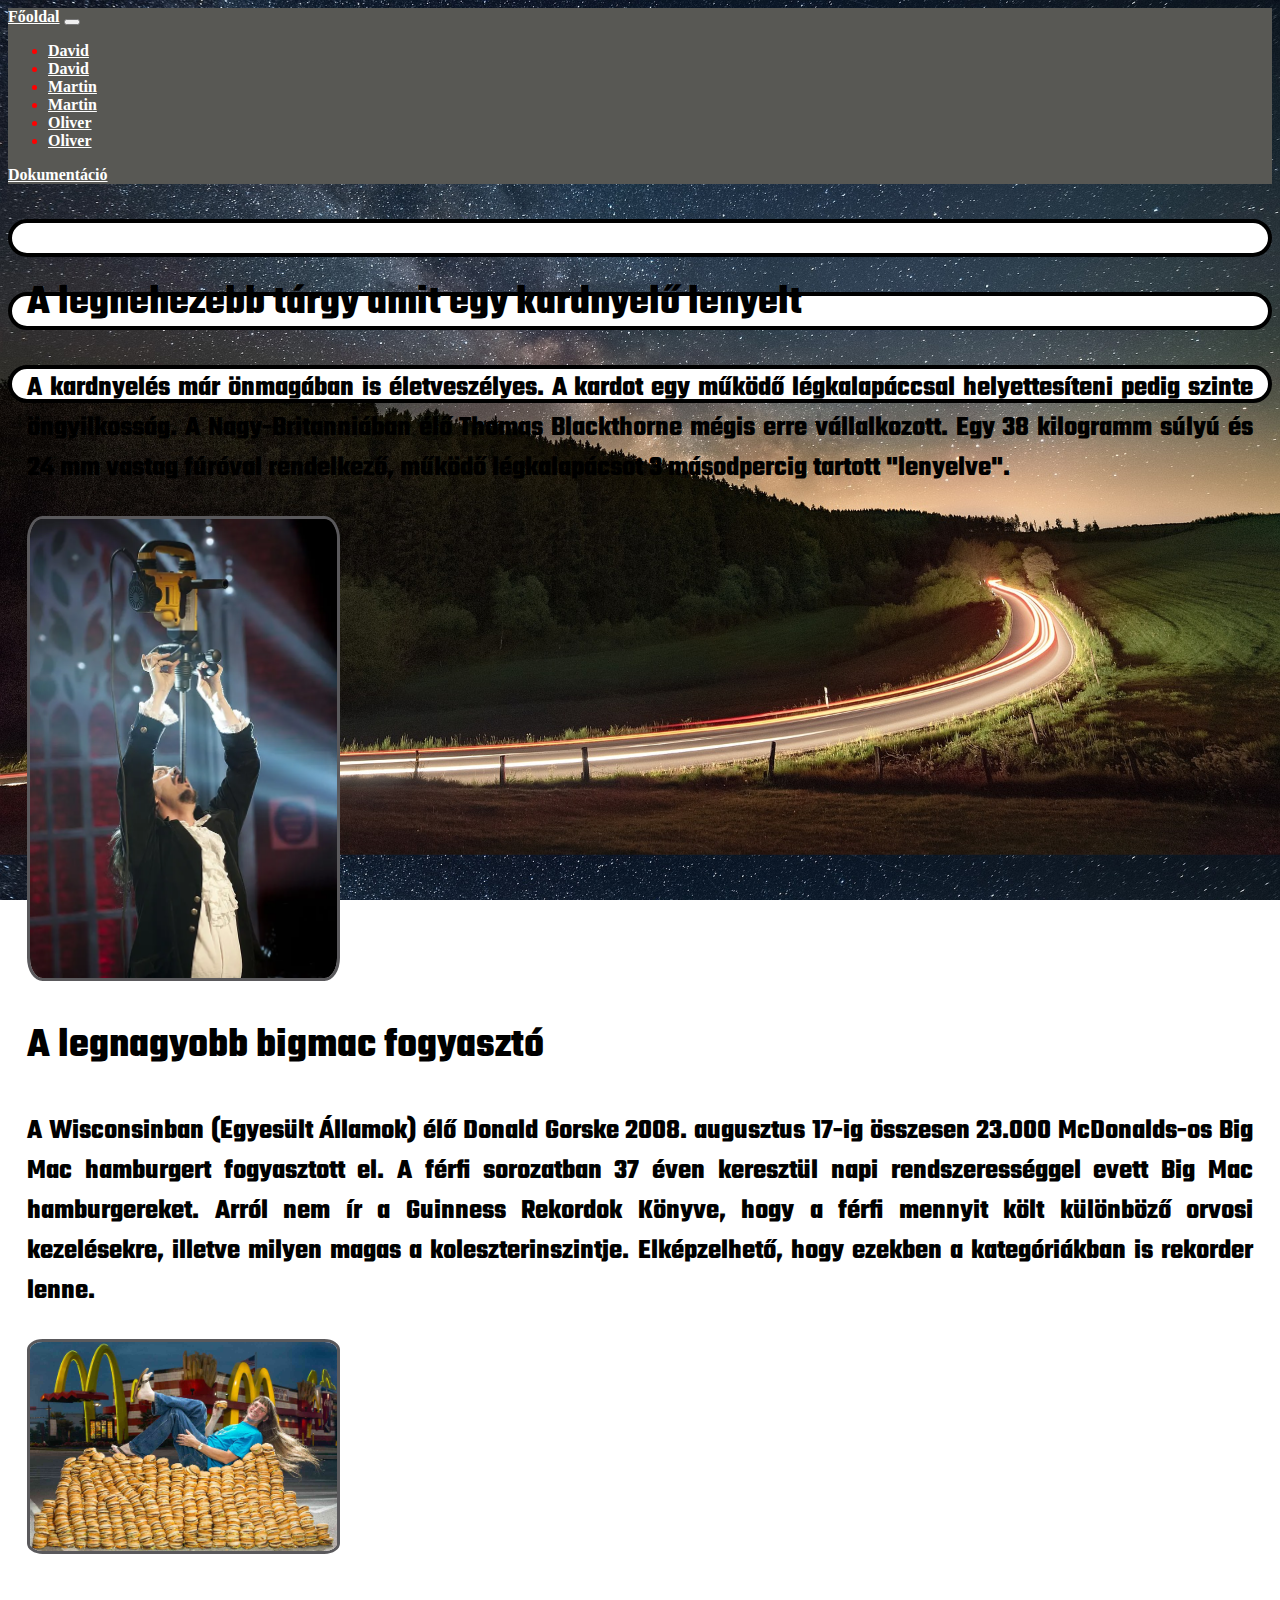
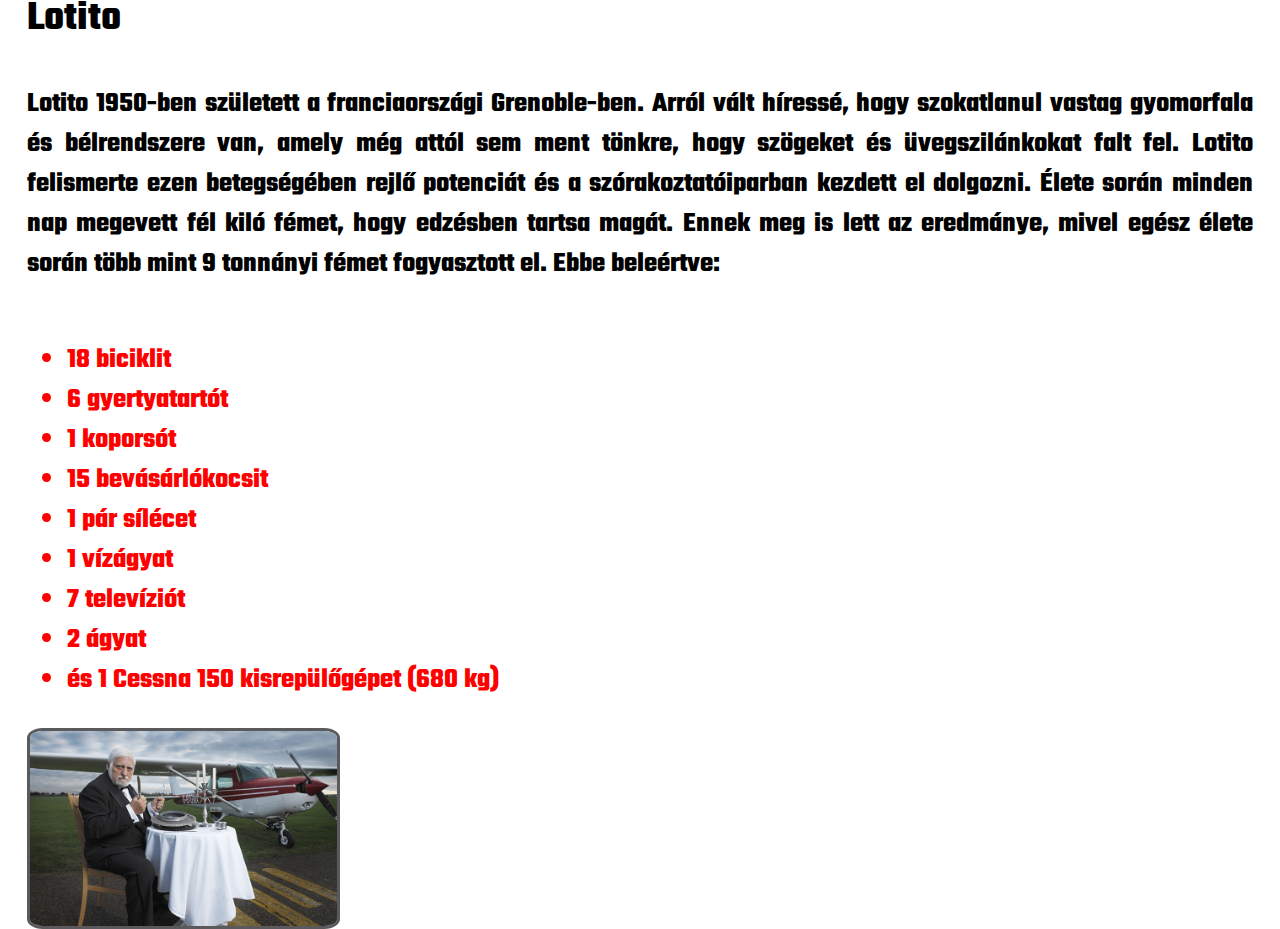
==== david_1.html @ aba04ee5 "betutipusokkal" ====
<!DOCTYPE html>
<html lang="hu">
<head>
  <meta charset="UTF-8">
  <meta name="viewport" content="width=device-width, initial-scale=1.0">
  <title>Guinness Rekordok</title>
  <link rel="stylesheet" href="https://cdn.jsdelivr.net/npm/bootstrap@4.6.2/dist/css/bootstrap.min.css" integrity="sha384-xOolHFLEh07PJGoPkLv1IbcEPTNtaed2xpHsD9ESMhqIYd0nLMwNLD69Npy4HI+N" crossorigin="anonymous">
  <link rel="stylesheet" href="./style.css">
  <link rel="stylesheet" href="./david_style/david_1.css">
</head>
<body>
    <header>
      <nav class="navbar navbar-expand-lg navbar-light" id="egesz">
        <a class="navbar-brand" id="fooldal" href="./index.html" style="">Főoldal</a>
        <button class="navbar-toggler" type="button" data-toggle="collapse" data-target="#navbarSupportedContent" aria-controls="navbarSupportedContent" aria-expanded="false" aria-label="Toggle navigation">
          <span class="navbar-toggler-icon"></span>
        </button>
      
        <div class="collapse navbar-collapse" id="navbarSupportedContent">
          <ul class="navbar-nav mr-auto" id="felsorolas">
            <li class="nav-item ml-2 mr-2">
              <a class="nav-link" href="./david_1.html">David</a>
            </li>
            <li class="nav-item ml-2 mr-2">
              <a class="nav-link" href="./david_2.html">David</a>
            </li>
            <li class="nav-item ml-2 mr-2">
              <a class="nav-link" href="./martin_1.html">Martin</a>
            </li>
            <li class="nav-item ml-2 mr-2">
              <a class="nav-link" href="./martin_2.html">Martin</a>
            </li>
            <li class="nav-item ml-2 mr-2">
              <a class="nav-link" href="./oliver_1.html">Oliver</a>
            </li>
            <li class="nav-item ml-2 mr-2">
              <a class="nav-link" href="./oliver_2.html">Oliver</a>
            </li>
          </ul> 
          <div class="nav-item ml-2 mr-2" id="dok_gomb">
            <a class="nav-link" href="https://getbootstrap.com/docs/4.6/components/navbar/">Dokumentáció</a>
          </div>
        </div>
      </nav>
    </header>





    <main class="container-fluid">
      <div class="row">


        <div class="elso_div col-10">
          <section class="szelesseg">
            <h2>A legnehezebb tárgy amit egy kardnyelő lenyelt</h2>
            <p>A kardnyelés már önmagában is életveszélyes. A kardot egy működő légkalapáccsal helyettesíteni pedig szinte öngyilkosság.
               A Nagy-Britanniában élő Thomas Blackthorne mégis erre vállalkozott. Egy 38 kilogramm súlyú és 24 mm vastag fúróval rendelkező,
               működő légkalapácsot 3 másodpercig tartott "lenyelve".</p>
          </section>
          <img src="./david_kepei/utvefuro_nyeles.PNG" id="kardnyeles" class="kepek_1">
        </div>


        <div class="elso_div col-10 ">
          <section class="szelesseg">
            <h2>A legnagyobb bigmac fogyasztó</h2>
            <p>A Wisconsinban (Egyesült Államok) élő Donald Gorske 2008. augusztus 17-ig összesen 23.000 McDonalds-os Big Mac hamburgert fogyasztott el.
                A férfi sorozatban 37 éven keresztül napi rendszerességgel evett Big Mac hamburgereket. Arról nem ír a Guinness Rekordok Könyve, hogy a
                férfi mennyit költ különböző orvosi kezelésekre, illetve milyen magas a koleszterinszintje. Elképzelhető, hogy ezekben a kategóriákban is
                rekorder lenne.</p>
          </section>
          <img src="./david_kepei/big_mac.jpg" id="big_mac" class="kepek_1 mt-3">
        </div>


        <div class="elso_div col-10 vege_margin">
          <section class="szelesseg">
            <h2>Lotito</h2>
            <p>Lotito 1950-ben született a franciaországi Grenoble-ben. Arról vált híressé, hogy szokatlanul vastag gyomorfala és bélrendszere van,
              amely még attól sem ment tönkre, hogy szögeket és üvegszilánkokat falt fel.
              Lotito felismerte ezen betegségében rejlő potenciát és a szórakoztatóiparban kezdett el dolgozni.
              Élete során minden nap megevett fél kiló fémet, hogy edzésben tartsa magát.
              Ennek meg is lett az eredmánye, mivel egész élete során több mint 9 tonnányi fémet fogyasztott el.
              Ebbe beleértve:</p> 
              <ul>
                <li>18 biciklit</li>
                <li>6 gyertyatartót</li>
                <li>1 koporsót</li>
                <li>15 bevásárlókocsit</li>
                <li>1 pár sílécet</li>
                <li>1 vízágyat</li>
                <li>7 televíziót</li>
                <li>2 ágyat</li>
                <li>és 1 Cessna 150 kisrepülőgépet (680 kg)</li>
              </ul>
            <!-- <p>
              A szülei akkor fogtak gyanút, amikor Lotito elkezdte megenni a család tévékészülékét.
              Kilencéves korában
               diagnosztizálták nála a pica nevű mentális rendellenességet.  
              Az ő emésztésük sokkal kifinomultabb és kényesebb, mint Michel
                Lotitóé, aki élete során több mint kilenctonnányi fémet evett meg.
            </p> -->
          </section>
          <section>
            <img src="./david_kepei/repulogep.jpg" id="lotito" class="kepek_1">
          </section>    
        </div>


      </div>
    </main>
    <footer>

    </footer>
    <script src="https://cdn.jsdelivr.net/npm/jquery@3.5.1/dist/jquery.slim.min.js" integrity="sha384-DfXdz2htPH0lsSSs5nCTpuj/zy4C+OGpamoFVy38MVBnE+IbbVYUew+OrCXaRkfj" crossorigin="anonymous"></script>
    <script src="https://cdn.jsdelivr.net/npm/popper.js@1.16.1/dist/umd/popper.min.js" integrity="sha384-9/reFTGAW83EW2RDu2S0VKaIzap3H66lZH81PoYlFhbGU+6BZp6G7niu735Sk7lN" crossorigin="anonymous"></script>
    <script src="https://cdn.jsdelivr.net/npm/bootstrap@4.6.2/dist/js/bootstrap.min.js" integrity="sha384-+sLIOodYLS7CIrQpBjl+C7nPvqq+FbNUBDunl/OZv93DB7Ln/533i8e/mZXLi/P+" crossorigin="anonymous"></script>
</body> 
</html>
---- style.css ----
#felsorolas > li > a {
    font-weight: 900;
    color: white;
}

#felsorolas > li > a:hover {
    color: rgb(248, 167, 17);
    text-decoration: 5px rgb(248, 167, 17) underline;
    transition: 0.2 ease;
    /* border-radius: 20px;
    border: 1px black solid; */
}

#dok_gomb > a {
    color: white;
    font-weight: 900;
}

#dok_gomb > a:hover {
    color: rgb(90, 223, 90);
    text-decoration: 5px rgb(90, 223, 90) underline;
    transition: 1.5s;
}

body {
    background-image: url(Képek/legtobb_mentos_robbanas.jpg);
    background-size: 100%;
}

#egesz {
    background-color: rgb(88, 88, 84);
}

#fooldal {
    color: white;
    font-weight: 900;
}

#fooldal:hover {
    color: rgb(117, 215, 240);
    text-decoration: 5px rgb(117, 215, 240) underline;
    transition: 0.4 ease;
}
---- david_style/david_1.css ----
@font-face {
  font-family: "TEKO";
  src: url(../david_style/elso_b_tipus/Teko-VariableFont_wght.ttf);
}

body {
  background-image: url(../david_kepei/hatterkepek_valogatas/fenymosas.jpg);
  background-size: 100%;
  background-attachment: fixed;
  }

main {
  font-family: "TEKO";
}

.elso_div {
  background-color: rgb(255, 255, 255);
  border-radius: 20px;
  border: 4px solid rgb(0, 0, 0);
  margin-top: 35px;
  padding: 15px;
  font-size: 28px;
  font-weight: 900;

  margin-left: auto;
  margin-right: auto;
  text-align: justify;
}   

.vege_margin {
  margin-bottom: 35px;
}   

img {
  margin-right: 2% auto;
}   

/* .elso_div > section > img {
  width: 15%;
  height: 15%;
  border-radius: 5%;
  border: 3px solid rgb(90, 89, 92);
  margin-left: 25px;
  margin-right: 25px;
} */

ul > li {
  color: red;
}

/* #kardnyeles > h2, p, ul {
  width: 60%;
  float: left;
}  */

/* .elso_div > section > h2, p, ul {
    width: 60%;
    float: left;
}   */

.elso_div > section > ul > li {
  width: 60%;
  float: left;
}  

.kepek_1 {
  /* width: 30%; */
  width: 25%;
  float: right;
  border-radius: 20px;

  border-radius: 5%;
  border: 3px solid rgb(90, 89, 92);
}  
  

@media only screen and (min-width: 1600px) {
  #kardnyeles, #lotito {
    /* width: 30%; */
    width: 25%;
    margin-top: 3%;
    margin-left: auto;
    margin-right: auto;

    flex-wrap: wrap;
    
    display: block;
    margin-left: auto;
    margin-right: auto;
    align-items: center;
  }

  .szelesseg {
    float: left;
    width: 65%;
  }
  
  ul {
    float: left;
    width: 65%;
  }
}

@media only screen and (max-width: 1599px) {
  #kardnyeles, #lotito {
    float: left;
    /* width: 15%; */
    /* float: left; */
    /* align-items: center;
    flex-wrap: wrap;
    
    display: block;
    margin-left: auto;
    margin-right: auto;
    align-items: center; */
  }

  .szelesseg {
    width: 100%;
    float: left;
  }
  
  ul {
    float: left;
    width: 100%;
  }

  #big_mac {
    float: left;
  }
}
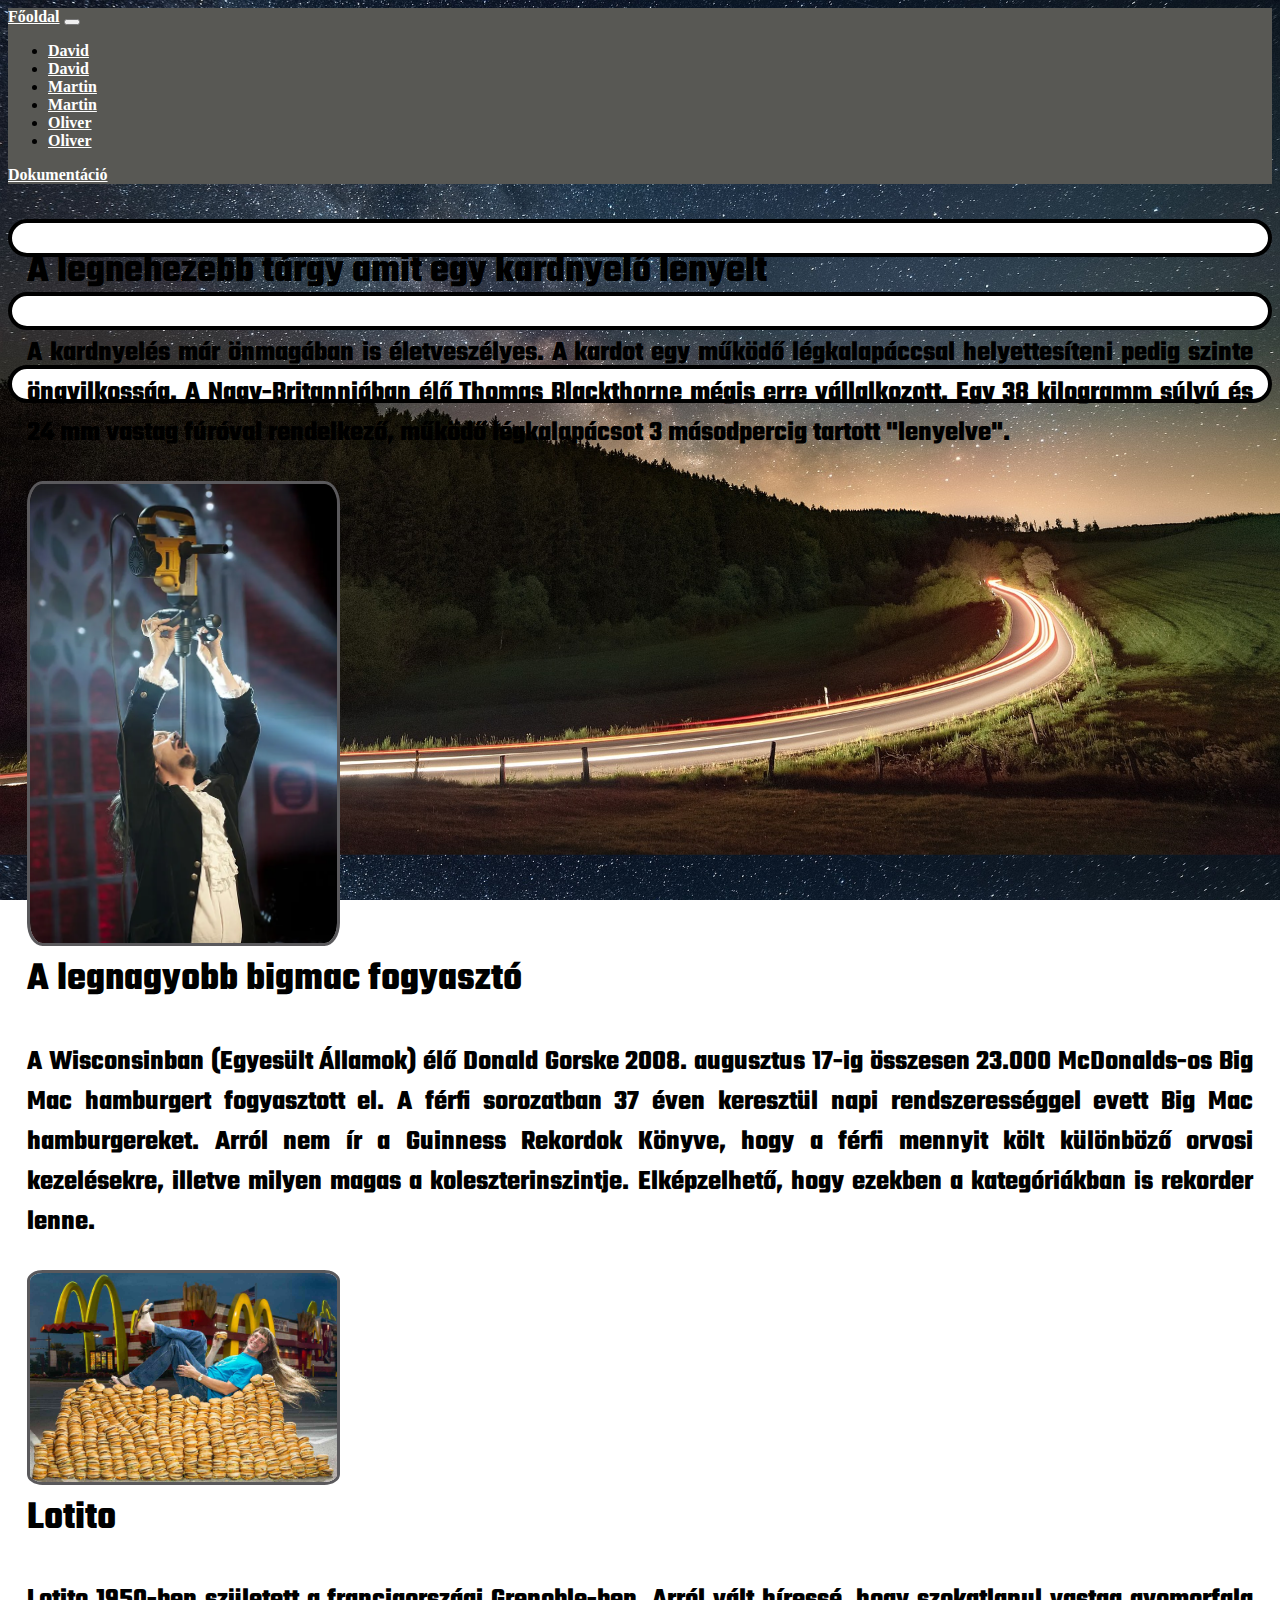
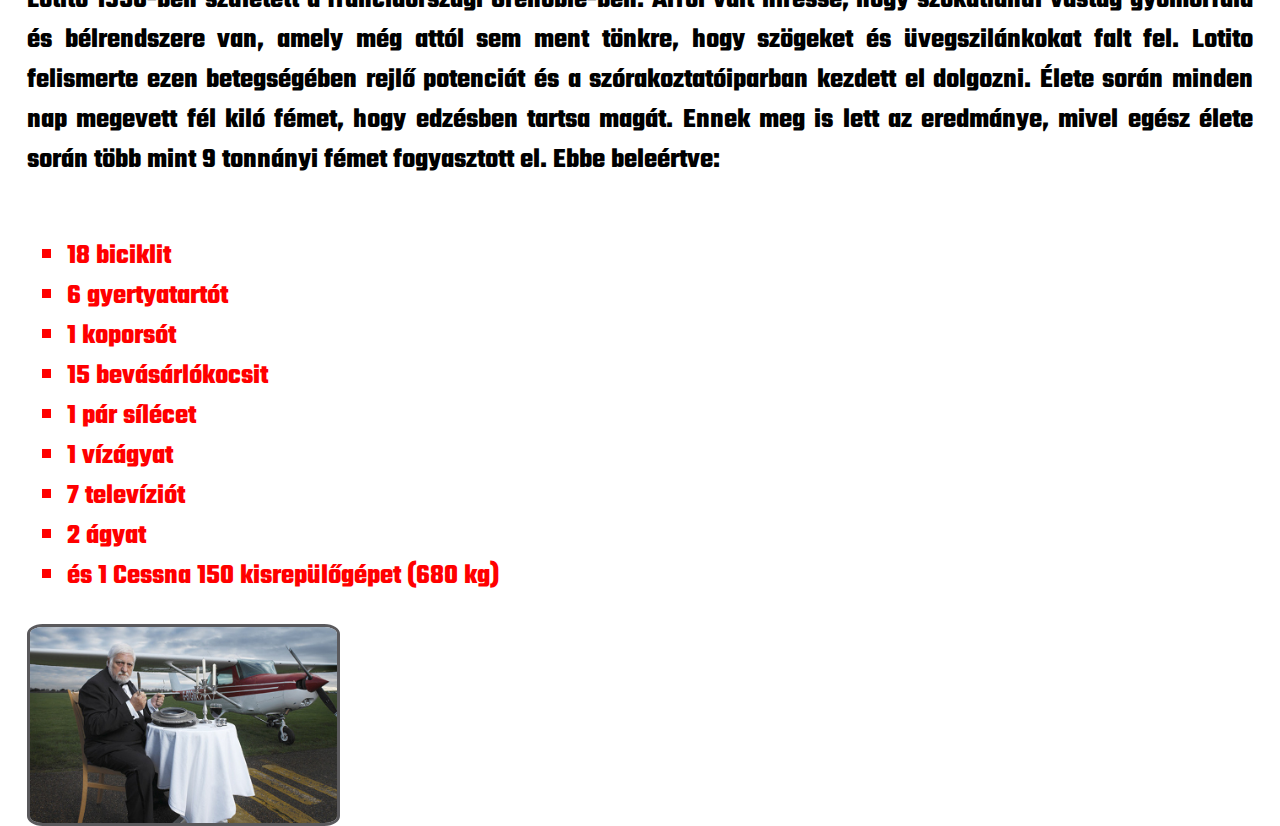
==== commit 5eafb34a: "lista_bug_fixalva" ====
--- a/david_1.html
+++ b/david_1.html
@@ -84,7 +84,7 @@
               Élete során minden nap megevett fél kiló fémet, hogy edzésben tartsa magát.
               Ennek meg is lett az eredmánye, mivel egész élete során több mint 9 tonnányi fémet fogyasztott el.
               Ebbe beleértve:</p> 
-              <ul>
+              <ul id="lotito_lista">
                 <li>18 biciklit</li>
                 <li>6 gyertyatartót</li>
                 <li>1 koporsót</li>
--- a/david_style/david_1.css
+++ b/david_style/david_1.css
@@ -7,10 +7,17 @@
   background-image: url(../david_kepei/hatterkepek_valogatas/fenymosas.jpg);
   background-size: 100%;
   background-attachment: fixed;
-  }
+  /* font-family: "TEKO";     ha a többiek is lecserélik csak akkor kell !!!! */
+}
 
 main {
   font-family: "TEKO";
+  font-size: 22px;
+}
+
+h2 {
+  margin-top: 5px;
+  font-size: 40px;
 }
 
 .elso_div {
@@ -44,8 +51,9 @@
   margin-right: 25px;
 } */
 
-ul > li {
+#lotito_lista > li {
   color: red;
+  list-style: square;
 }
 
 /* #kardnyeles > h2, p, ul {
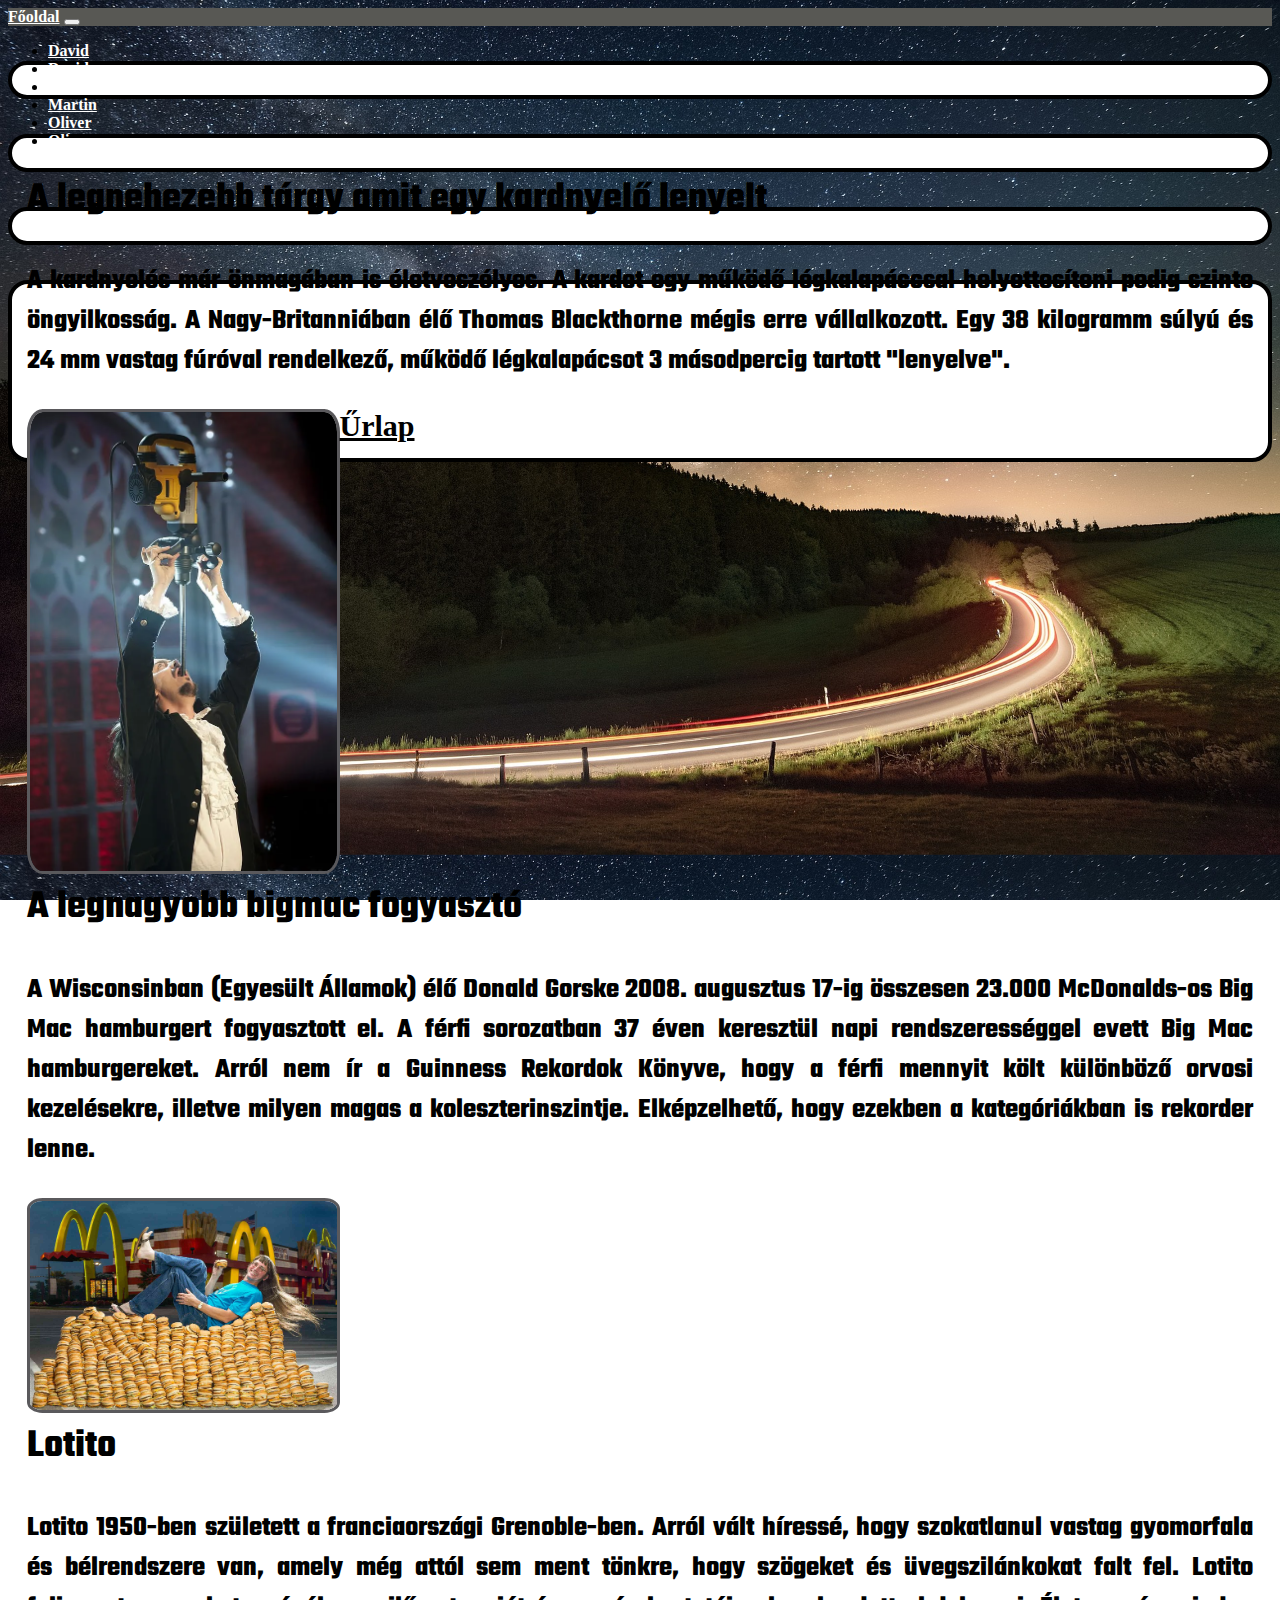
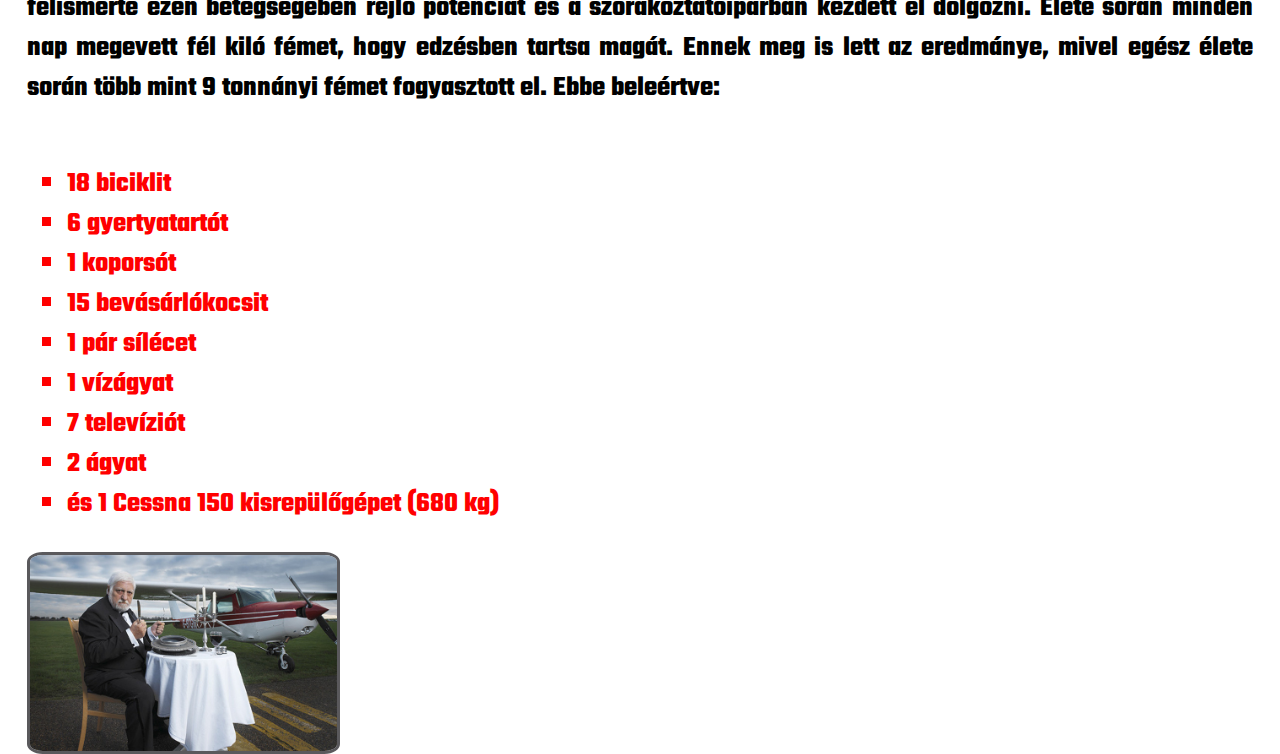
==== commit f2212a99: "oliver_csinald_mar_meg_a_reszed_mert_1_est_kapsz" ====
--- a/david_1.html
+++ b/david_1.html
@@ -37,9 +37,6 @@
               <a class="nav-link" href="./oliver_2.html">Oliver</a>
             </li>
           </ul> 
-          <div class="nav-item ml-2 mr-2" id="dok_gomb">
-            <a class="nav-link" href="https://getbootstrap.com/docs/4.6/components/navbar/">Dokumentáció</a>
-          </div>
         </div>
       </nav>
     </header>
@@ -112,7 +109,13 @@
       </div>
     </main>
     <footer>
-
+      <div class="container-fluid">
+        <div class="row">
+          <div class="col-10 linkes elso_div">
+            <a href="./urlap.html">Űrlap</a>
+          </div>
+        </div>
+      </div>
     </footer>
     <script src="https://cdn.jsdelivr.net/npm/jquery@3.5.1/dist/jquery.slim.min.js" integrity="sha384-DfXdz2htPH0lsSSs5nCTpuj/zy4C+OGpamoFVy38MVBnE+IbbVYUew+OrCXaRkfj" crossorigin="anonymous"></script>
     <script src="https://cdn.jsdelivr.net/npm/popper.js@1.16.1/dist/umd/popper.min.js" integrity="sha384-9/reFTGAW83EW2RDu2S0VKaIzap3H66lZH81PoYlFhbGU+6BZp6G7niu735Sk7lN" crossorigin="anonymous"></script>
--- a/david_style/david_1.css
+++ b/david_style/david_1.css
@@ -7,11 +7,11 @@
   background-image: url(../david_kepei/hatterkepek_valogatas/fenymosas.jpg);
   background-size: 100%;
   background-attachment: fixed;
-  /* font-family: "TEKO";     ha a többiek is lecserélik csak akkor kell !!!! */
+  /* font-family: "TEKO", cursive;     ha a többiek is lecserélik csak akkor kell !!!! */
 }
 
 main {
-  font-family: "TEKO";
+  font-family: "TEKO", cursive;
   font-size: 22px;
 }
 
@@ -136,4 +136,31 @@
   #big_mac {
     float: left;
   }
+}
+
+
+
+
+
+
+
+
+.elso_div > a {
+  color: rgb(0, 0, 0);
+  font-weight: 900;
+  font-size: 30px;
+  margin-left: auto;
+  margin-right: auto;
+}
+
+.elso_div > a:hover {
+  text-decoration: none;
+  color: red;
+  transition: 0.3s ease;
+}
+
+.linkes {
+  margin-left: auto;
+  margin-right: auto;
+  background-color: white;
 }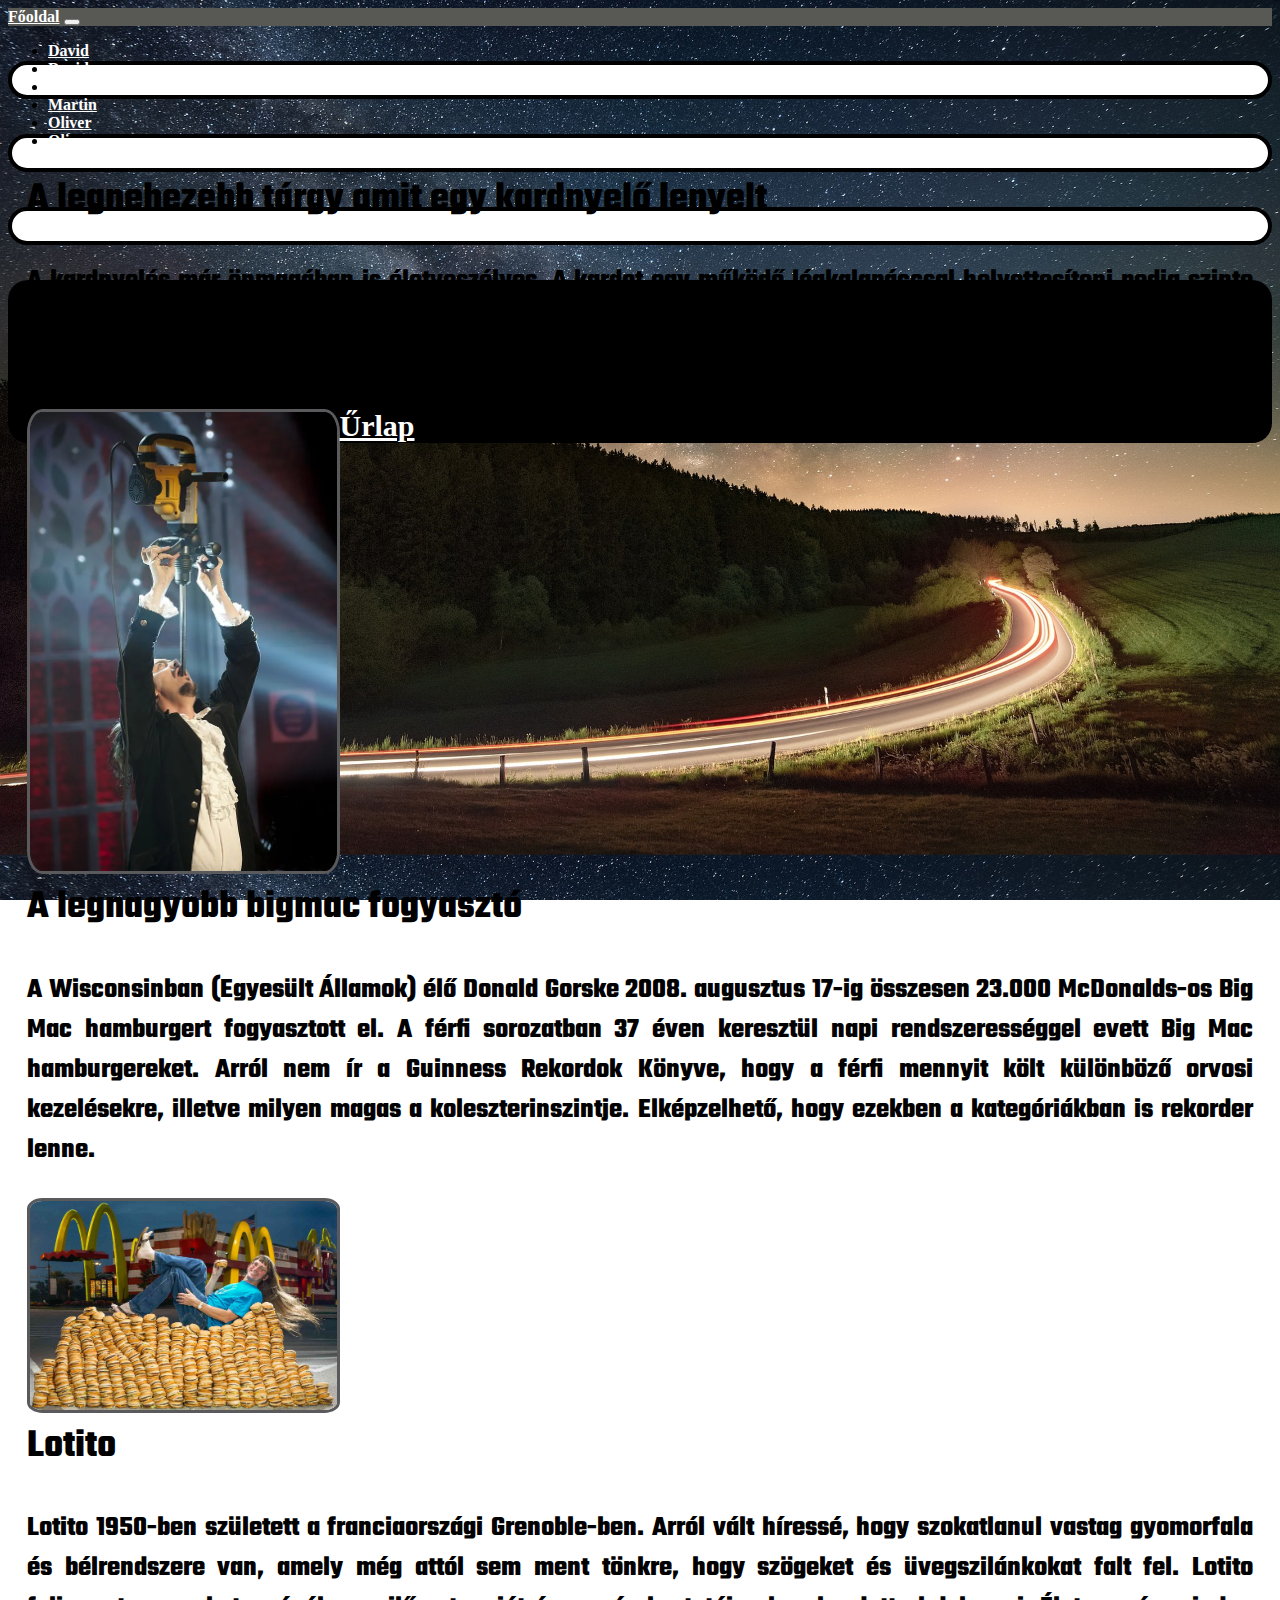
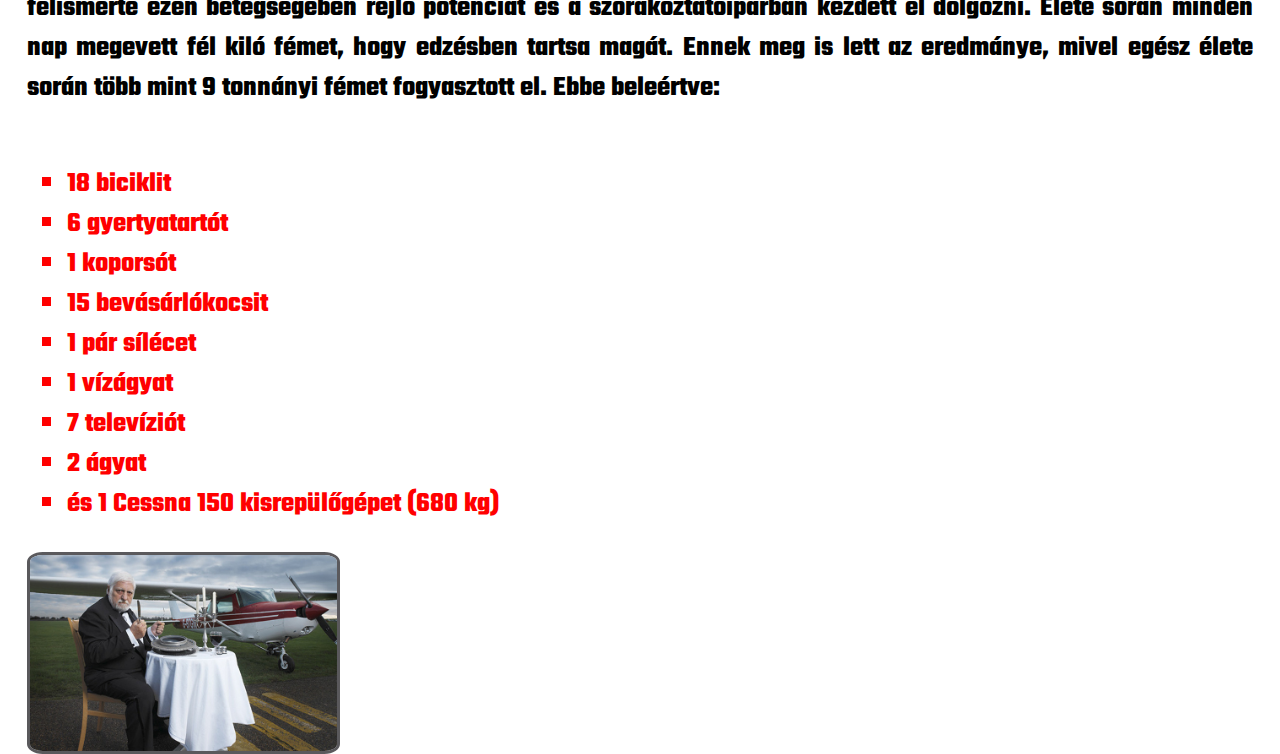
==== commit 10c00428: "urlap" ====
--- a/david_1.html
+++ b/david_1.html
@@ -111,8 +111,8 @@
     <footer>
       <div class="container-fluid">
         <div class="row">
-          <div class="col-10 linkes elso_div">
-            <a href="./urlap.html">Űrlap</a>
+          <div class="col-sm-10 col-sm-6 col-lg-2 linkes">
+            <a href="./urlap.html" id="linkes_div">Űrlap</a>
           </div>
         </div>
       </div>
--- a/david_style/david_1.css
+++ b/david_style/david_1.css
@@ -42,29 +42,11 @@
   margin-right: 2% auto;
 }   
 
-/* .elso_div > section > img {
-  width: 15%;
-  height: 15%;
-  border-radius: 5%;
-  border: 3px solid rgb(90, 89, 92);
-  margin-left: 25px;
-  margin-right: 25px;
-} */
-
 #lotito_lista > li {
   color: red;
   list-style: square;
 }
 
-/* #kardnyeles > h2, p, ul {
-  width: 60%;
-  float: left;
-}  */
-
-/* .elso_div > section > h2, p, ul {
-    width: 60%;
-    float: left;
-}   */
 
 .elso_div > section > ul > li {
   width: 60%;
@@ -143,17 +125,16 @@
 
 
 
+/* Az Űrlap Div Stílusa a david_1 oldalhoz */
 
-
-.elso_div > a {
-  color: rgb(0, 0, 0);
+#linkes_div {
+  color: rgb(255, 255, 255);
   font-weight: 900;
   font-size: 30px;
-  margin-left: auto;
-  margin-right: auto;
+
 }
 
-.elso_div > a:hover {
+#linkes_div:hover {
   text-decoration: none;
   color: red;
   transition: 0.3s ease;
@@ -162,5 +143,13 @@
 .linkes {
   margin-left: auto;
   margin-right: auto;
-  background-color: white;
+  background-color: rgb(0, 0, 0);
+  margin-bottom: 2%;
+  border-radius: 20px;
+}
+
+@media only screen and (max-width: 575px) {
+  .linkes {
+    width: 84%;
+  }
 }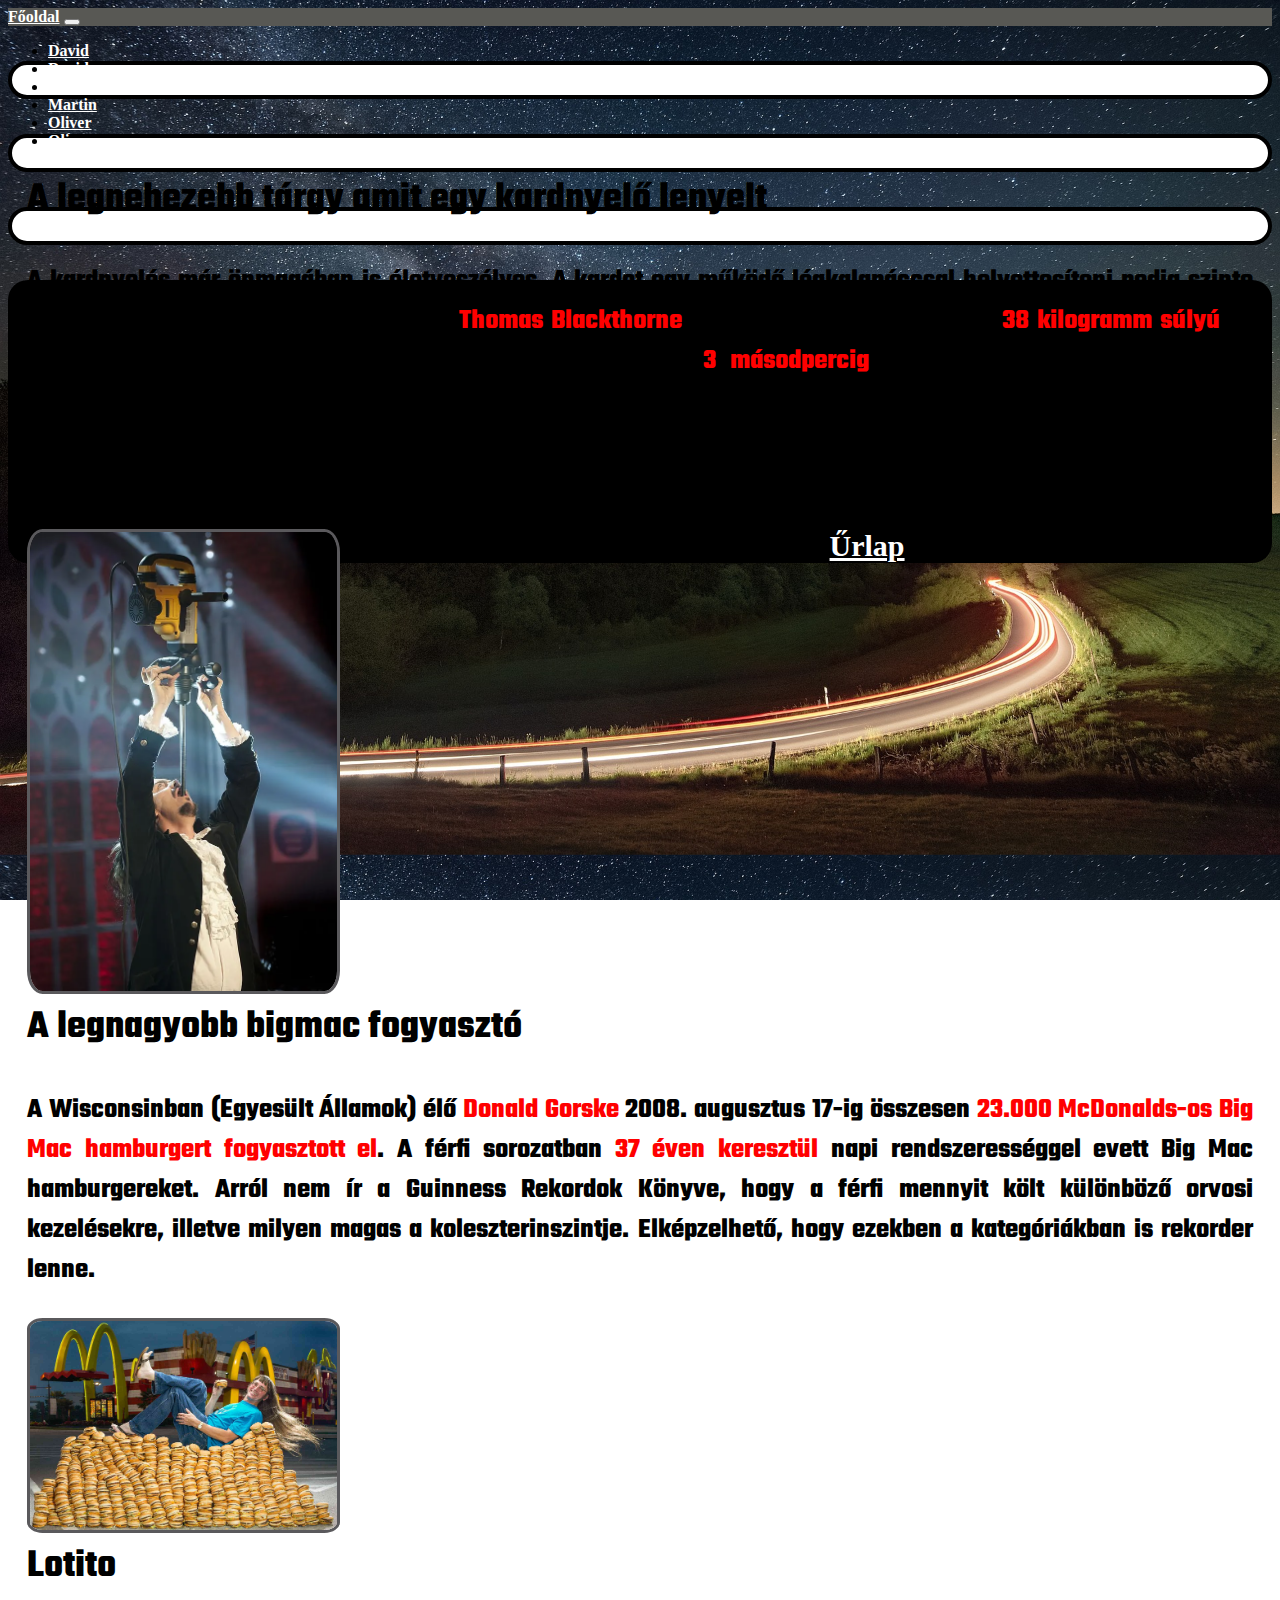
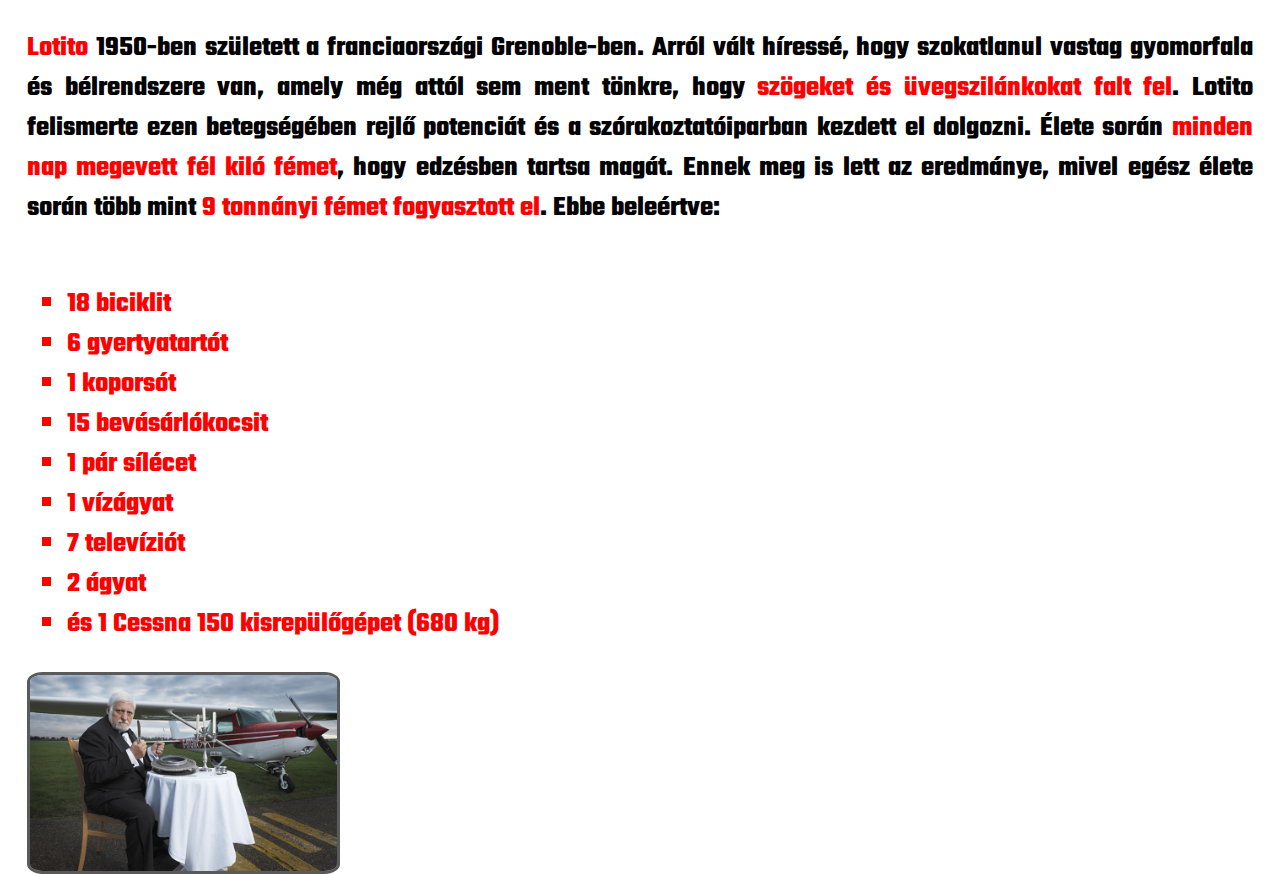
==== commit e21982ed: "haladunk" ====
--- a/david_1.html
+++ b/david_1.html
@@ -53,9 +53,12 @@
           <section class="szelesseg">
             <h2>A legnehezebb tárgy amit egy kardnyelő lenyelt</h2>
             <p>A kardnyelés már önmagában is életveszélyes. A kardot egy működő légkalapáccsal helyettesíteni pedig szinte öngyilkosság.
-               A Nagy-Britanniában élő Thomas Blackthorne mégis erre vállalkozott. Egy 38 kilogramm súlyú és 24 mm vastag fúróval rendelkező,
-               működő légkalapácsot 3 másodpercig tartott "lenyelve".</p>
-          </section>
+              A Nagy-Britanniában élő <span>Thomas Blackthorne</span> mégis erre vállalkozott. Egy <span>38 kilogramm súlyú</span> és 24 mm vastag fúróval rendelkező,
+              működő légkalapácsot <span>3 másodpercig</span> tartott "lenyelve". Ez az extrém mutatvány még a kardnyelésnél is életveszélyesebb volt,
+              hiszen a légkalapács belső működése miatt bármilyen hiba súlyos következményekkel járhatott volna. Az ilyen extrém mutatványok
+              rendkívüli kockázatokat rejtenek, és csak kivételes előkészületek, tapasztalat és szakértelem mellett hajthatóak végre.
+            </p>
+              </section>
           <img src="./david_kepei/utvefuro_nyeles.PNG" id="kardnyeles" class="kepek_1">
         </div>
 
@@ -63,8 +66,8 @@
         <div class="elso_div col-10 ">
           <section class="szelesseg">
             <h2>A legnagyobb bigmac fogyasztó</h2>
-            <p>A Wisconsinban (Egyesült Államok) élő Donald Gorske 2008. augusztus 17-ig összesen 23.000 McDonalds-os Big Mac hamburgert fogyasztott el.
-                A férfi sorozatban 37 éven keresztül napi rendszerességgel evett Big Mac hamburgereket. Arról nem ír a Guinness Rekordok Könyve, hogy a
+            <p>A Wisconsinban (Egyesült Államok) élő <span>Donald Gorske</span> 2008. augusztus 17-ig összesen <span>23.000 McDonalds-os Big Mac hamburgert fogyasztott el</span>.
+                A férfi sorozatban <span>37 éven keresztül</span> napi rendszerességgel evett Big Mac hamburgereket. Arról nem ír a Guinness Rekordok Könyve, hogy a
                 férfi mennyit költ különböző orvosi kezelésekre, illetve milyen magas a koleszterinszintje. Elképzelhető, hogy ezekben a kategóriákban is
                 rekorder lenne.</p>
           </section>
@@ -75,11 +78,11 @@
         <div class="elso_div col-10 vege_margin">
           <section class="szelesseg">
             <h2>Lotito</h2>
-            <p>Lotito 1950-ben született a franciaországi Grenoble-ben. Arról vált híressé, hogy szokatlanul vastag gyomorfala és bélrendszere van,
-              amely még attól sem ment tönkre, hogy szögeket és üvegszilánkokat falt fel.
+            <p><span>Lotito</span> 1950-ben született a franciaországi Grenoble-ben. Arról vált híressé, hogy szokatlanul vastag gyomorfala és bélrendszere van,
+              amely még attól sem ment tönkre, hogy <span>szögeket és üvegszilánkokat falt fel</span>.
               Lotito felismerte ezen betegségében rejlő potenciát és a szórakoztatóiparban kezdett el dolgozni.
-              Élete során minden nap megevett fél kiló fémet, hogy edzésben tartsa magát.
-              Ennek meg is lett az eredmánye, mivel egész élete során több mint 9 tonnányi fémet fogyasztott el.
+              Élete során <span>minden nap megevett fél kiló fémet</span>, hogy edzésben tartsa magát.
+              Ennek meg is lett az eredmánye, mivel egész élete során több mint <span>9 tonnányi fémet fogyasztott el</span>.
               Ebbe beleértve:</p> 
               <ul id="lotito_lista">
                 <li>18 biciklit</li>
--- a/david_style/david_1.css
+++ b/david_style/david_1.css
@@ -5,6 +5,8 @@
 
 body {
   background-image: url(../david_kepei/hatterkepek_valogatas/fenymosas.jpg);
+  /* background-image: url(../david_kepei/hatterkepek_valogatas/erdo_full_hd.jpg); */
+  /* background-image: url(../david_kepei/hatterkepek_valogatas/mountain_2.jpg); */
   background-size: 100%;
   background-attachment: fixed;
   /* font-family: "TEKO", cursive;     ha a többiek is lecserélik csak akkor kell !!!! */
@@ -47,9 +49,8 @@
   list-style: square;
 }
 
-
 .elso_div > section > ul > li {
-  width: 60%;
+  width: 90%;
   float: left;
 }  
 
@@ -57,6 +58,7 @@
   /* width: 30%; */
   width: 25%;
   float: right;
+  margin-right: 10%;
   border-radius: 20px;
 
   border-radius: 5%;
@@ -69,15 +71,11 @@
     /* width: 30%; */
     width: 25%;
     margin-top: 3%;
-    margin-left: auto;
-    margin-right: auto;
 
     flex-wrap: wrap;
-    
     display: block;
     margin-left: auto;
     margin-right: auto;
-    align-items: center;
   }
 
   .szelesseg {
@@ -96,13 +94,6 @@
     float: left;
     /* width: 15%; */
     /* float: left; */
-    /* align-items: center;
-    flex-wrap: wrap;
-    
-    display: block;
-    margin-left: auto;
-    margin-right: auto;
-    align-items: center; */
   }
 
   .szelesseg {
@@ -146,10 +137,15 @@
   background-color: rgb(0, 0, 0);
   margin-bottom: 2%;
   border-radius: 20px;
+  text-align: center;
 }
 
 @media only screen and (max-width: 575px) {
   .linkes {
-    width: 84%;
+    width: 40%;
   }
+}
+
+span {
+  color: red;
 }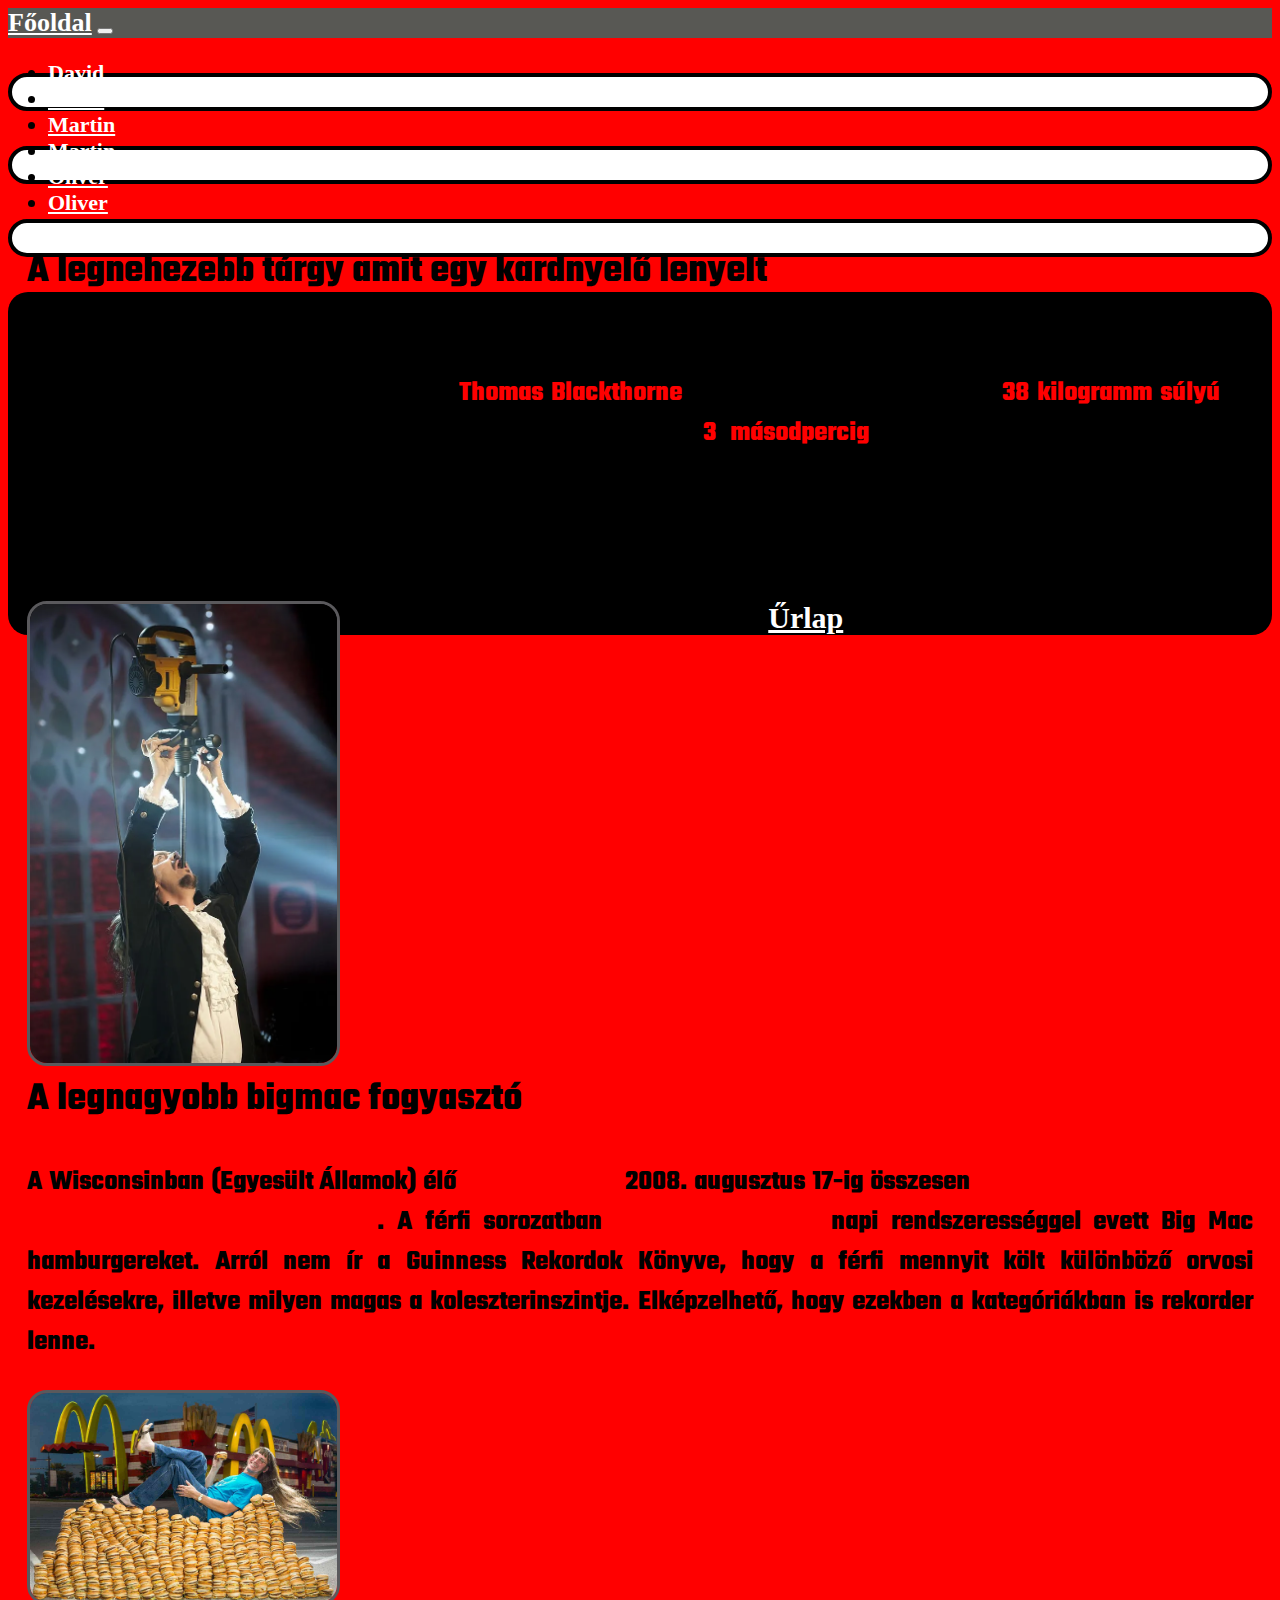
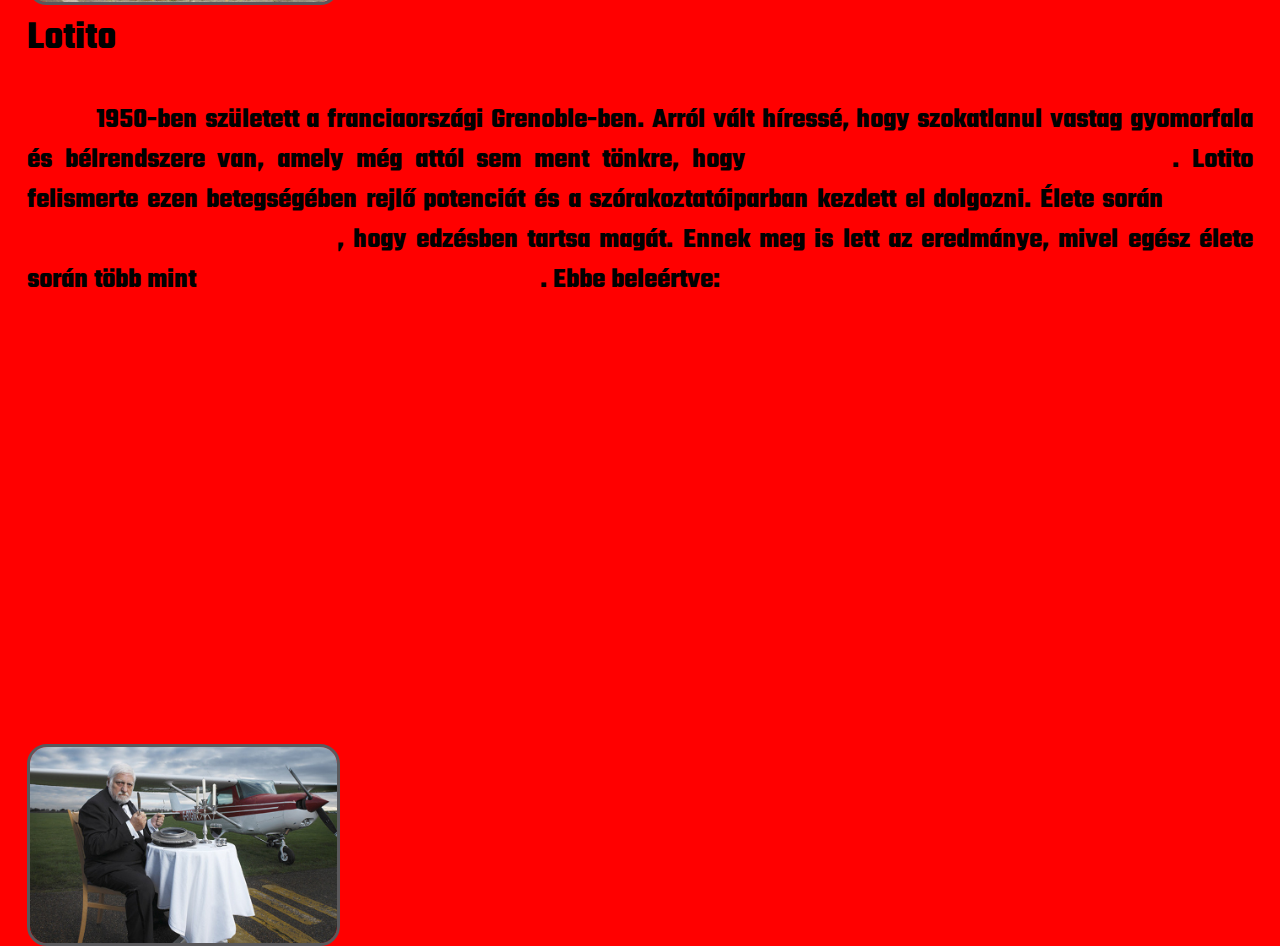
==== commit 6c840b41: "az itolso push és pull" ====
--- a/david_1.html
+++ b/david_1.html
@@ -41,10 +41,7 @@
       </nav>
     </header>
 
-
-
-
-
+    
     <main class="container-fluid">
       <div class="row">
 
@@ -95,13 +92,6 @@
                 <li>2 ágyat</li>
                 <li>és 1 Cessna 150 kisrepülőgépet (680 kg)</li>
               </ul>
-            <!-- <p>
-              A szülei akkor fogtak gyanút, amikor Lotito elkezdte megenni a család tévékészülékét.
-              Kilencéves korában
-               diagnosztizálták nála a pica nevű mentális rendellenességet.  
-              Az ő emésztésük sokkal kifinomultabb és kényesebb, mint Michel
-                Lotitóé, aki élete során több mint kilenctonnányi fémet evett meg.
-            </p> -->
           </section>
           <section>
             <img src="./david_kepei/repulogep.jpg" id="lotito" class="kepek_1">
--- a/style.css
+++ b/style.css
@@ -1,3 +1,8 @@
+@font-face {
+    font-family: "TEKO";
+    src: url(../guinnes_records/david_style/elso_b_tipus/Teko-VariableFont_wght.ttf);
+}
+
 #felsorolas > li > a {
     font-weight: 900;
     color: white;
@@ -7,8 +12,6 @@
     color: rgb(248, 167, 17);
     text-decoration: 5px rgb(248, 167, 17) underline;
     transition: 0.2 ease;
-    /* border-radius: 20px;
-    border: 1px black solid; */
 }
 
 #dok_gomb > a {
@@ -16,15 +19,11 @@
     font-weight: 900;
 }
 
-#dok_gomb > a:hover {
-    color: rgb(90, 223, 90);
-    text-decoration: 5px rgb(90, 223, 90) underline;
-    transition: 1.5s;
-}
-
 body {
-    background-image: url(Képek/legtobb_mentos_robbanas.jpg);
     background-size: 100%;
+    background-color: rgb(9, 0, 89);
+    font-size: 22px;
+    /* font-family: "TEKO", cursive; */
 }
 
 #egesz {
@@ -32,8 +31,9 @@
 }
 
 #fooldal {
-    color: white;
+    color: rgb(255, 255, 255);
     font-weight: 900;
+    font-size: 26px;
 }
 
 #fooldal:hover {
@@ -42,4 +42,78 @@
     transition: 0.4 ease;
 }
 
-    +h1 {
+    text-transform: uppercase;
+}
+
+#fo_div {
+    background-color: rgb(4, 26, 193);
+    border-radius: 20px;
+    margin: auto;
+    margin-top: 30px;
+    padding-top: 10px;
+    text-align: justify;
+    border: 5px rgb(255, 255, 255) dashed;
+    color: white;
+    margin-bottom: 4%;
+    cursor: pointer;
+}
+
+.resztvevok {
+    background-color: black;
+    color: white;
+    margin: auto;    
+    border-radius: 20px;
+    padding-top: 8px;
+    text-align: justify;
+    margin-bottom: 20px;
+    cursor: pointer;
+}
+
+.resztvevok:hover {
+    background-color: white;
+    color: black;
+    transition: 0.8s ease;
+}
+
+@media only screen and (max-width: 575px){
+    .resztvevok {
+        margin-left: 8%;
+        margin-right: 8%;
+    }
+}
+
+table {
+    background-color: white;
+    margin: auto;
+    margin-bottom: 40px;
+    border-radius: 20px; 
+    border: 5px rgb(255, 0, 0) solid;
+    overflow: hidden;
+    cursor: pointer;
+}
+  
+td, th {
+    border: 2px black solid;
+    padding-left: 5px;
+    padding-right: 5px;
+}
+  
+tr:nth-child(even) {
+    background-color: rgb(0, 238, 0);
+}
+
+@media screen and (max-width: 600px) {
+    table {
+      width: 100%;
+    }
+  
+td, th {
+    display: block;
+    width: 100%;
+    }
+}
+
+main {
+    font-family: "TEKO", cursive;
+}--- a/david_style/david_1.css
+++ b/david_style/david_1.css
@@ -5,8 +5,6 @@
 
 body {
   background-image: url(../david_kepei/hatterkepek_valogatas/fenymosas.jpg);
-  /* background-image: url(../david_kepei/hatterkepek_valogatas/erdo_full_hd.jpg); */
-  /* background-image: url(../david_kepei/hatterkepek_valogatas/mountain_2.jpg); */
   background-size: 100%;
   background-attachment: fixed;
   /* font-family: "TEKO", cursive;     ha a többiek is lecserélik csak akkor kell !!!! */
@@ -28,6 +26,7 @@
   border: 4px solid rgb(0, 0, 0);
   margin-top: 35px;
   padding: 15px;
+  cursor: pointer;
   font-size: 28px;
   font-weight: 900;
 
@@ -55,20 +54,15 @@
 }  
 
 .kepek_1 {
-  /* width: 30%; */
   width: 25%;
-  float: right;
-  margin-right: 10%;
+  display: block;
+  margin: 0 auto;
   border-radius: 20px;
-
-  border-radius: 5%;
   border: 3px solid rgb(90, 89, 92);
-}  
-  
+}
 
 @media only screen and (min-width: 1600px) {
   #kardnyeles, #lotito {
-    /* width: 30%; */
     width: 25%;
     margin-top: 3%;
 
@@ -112,10 +106,6 @@
 }
 
 
-
-
-
-
 /* Az Űrlap Div Stílusa a david_1 oldalhoz */
 
 #linkes_div {
@@ -148,4 +138,11 @@
 
 span {
   color: red;
+}
+
+@media only screen and (max-width: 1750px) {
+  body {
+    background-image: none;
+    background-color: red;
+  }
 }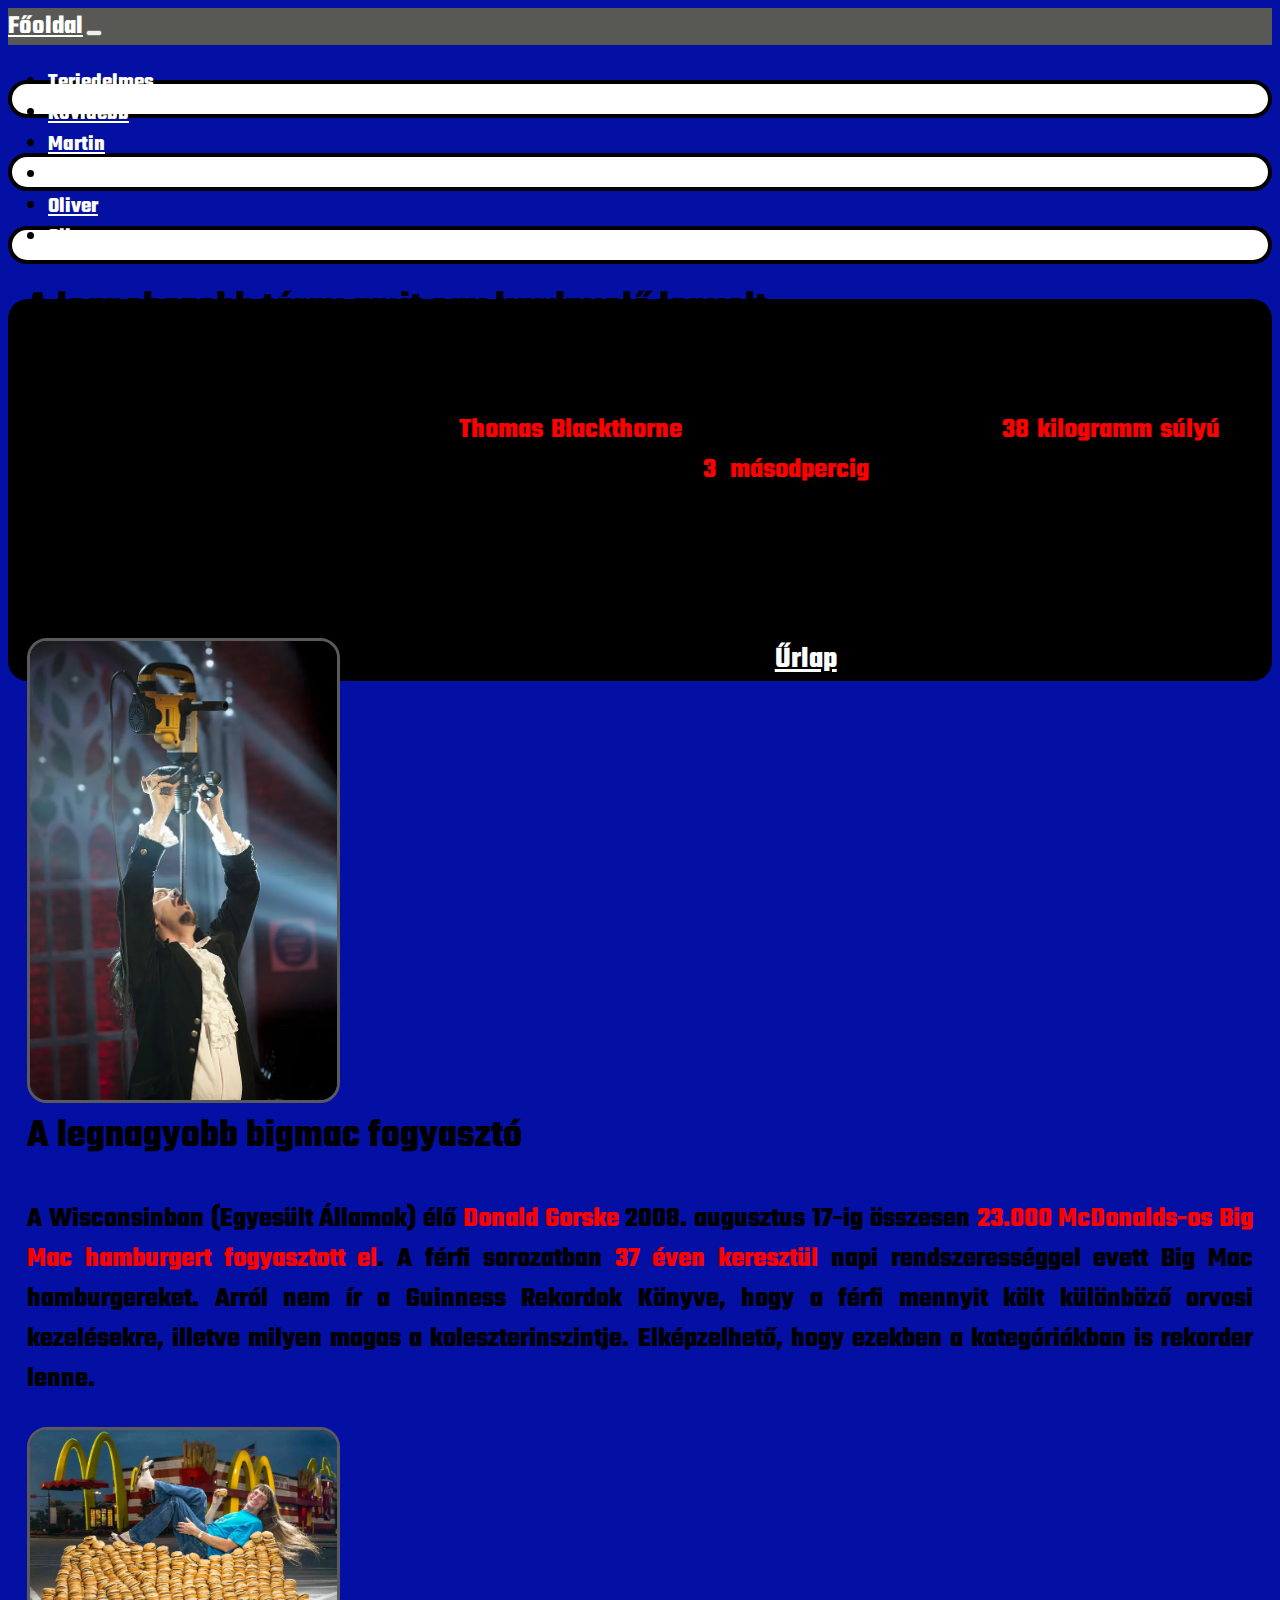
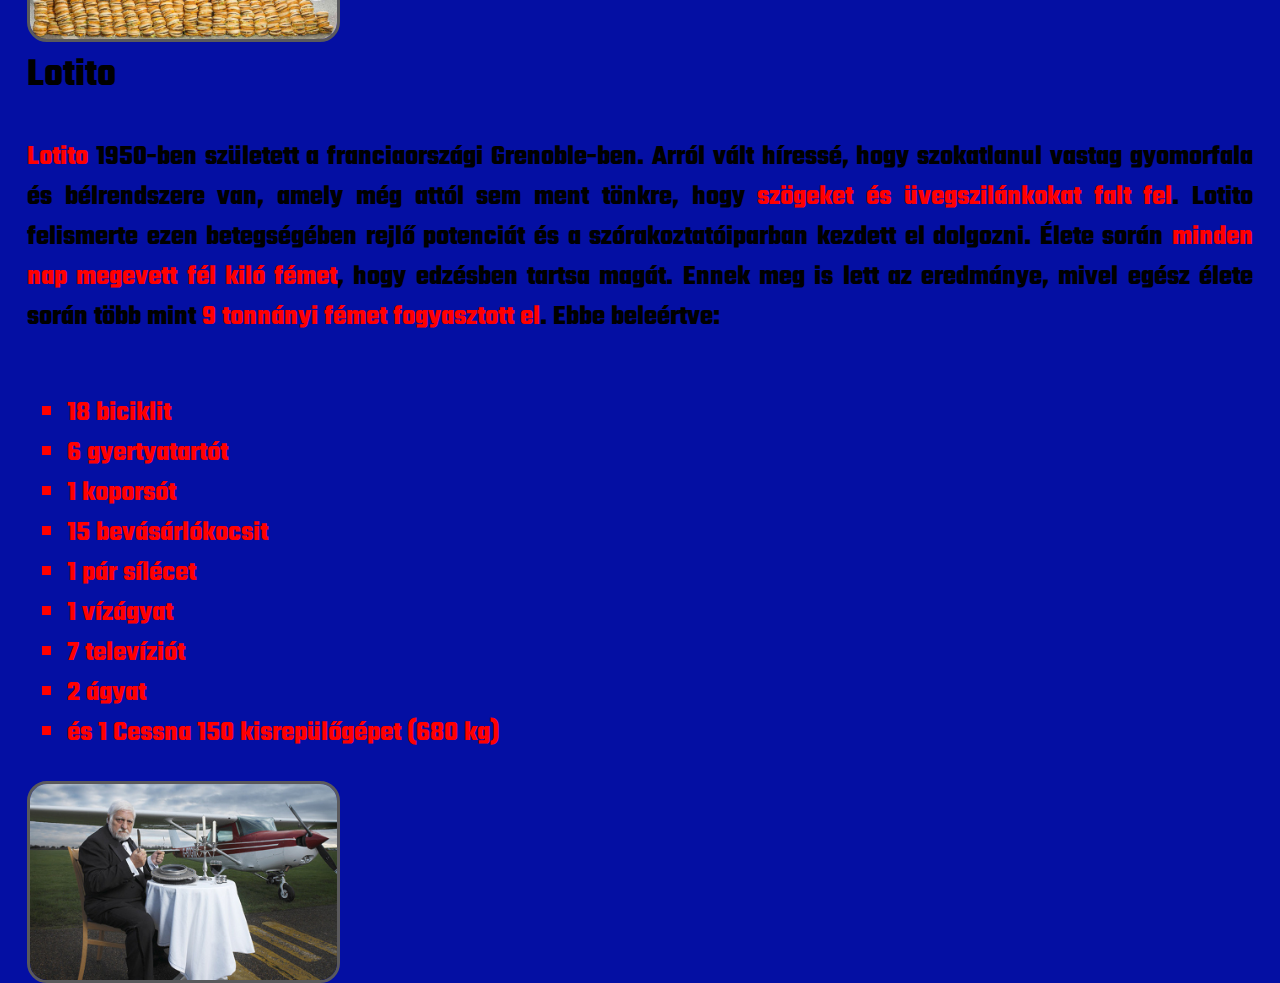
==== commit d349ab3a: "formazas" ====
--- a/david_1.html
+++ b/david_1.html
@@ -19,10 +19,10 @@
         <div class="collapse navbar-collapse" id="navbarSupportedContent">
           <ul class="navbar-nav mr-auto" id="felsorolas">
             <li class="nav-item ml-2 mr-2">
-              <a class="nav-link" href="./david_1.html">David</a>
+              <a class="nav-link" href="./david_1.html">Terjedelmes</a>
             </li>
             <li class="nav-item ml-2 mr-2">
-              <a class="nav-link" href="./david_2.html">David</a>
+              <a class="nav-link" href="./david_2.html">Rövidebb</a>
             </li>
             <li class="nav-item ml-2 mr-2">
               <a class="nav-link" href="./martin_1.html">Martin</a>
--- a/style.css
+++ b/style.css
@@ -23,7 +23,7 @@
     background-size: 100%;
     background-color: rgb(9, 0, 89);
     font-size: 22px;
-    /* font-family: "TEKO", cursive; */
+    font-family: "TEKO", cursive;
 }
 
 #egesz {
--- a/david_style/david_1.css
+++ b/david_style/david_1.css
@@ -7,7 +7,7 @@
   background-image: url(../david_kepei/hatterkepek_valogatas/fenymosas.jpg);
   background-size: 100%;
   background-attachment: fixed;
-  /* font-family: "TEKO", cursive;     ha a többiek is lecserélik csak akkor kell !!!! */
+  font-family: "TEKO", cursive;  
 }
 
 main {
@@ -86,8 +86,6 @@
 @media only screen and (max-width: 1599px) {
   #kardnyeles, #lotito {
     float: left;
-    /* width: 15%; */
-    /* float: left; */
   }
 
   .szelesseg {
@@ -143,6 +141,6 @@
 @media only screen and (max-width: 1750px) {
   body {
     background-image: none;
-    background-color: red;
+    background-color: rgb(4, 15, 163);
   }
 }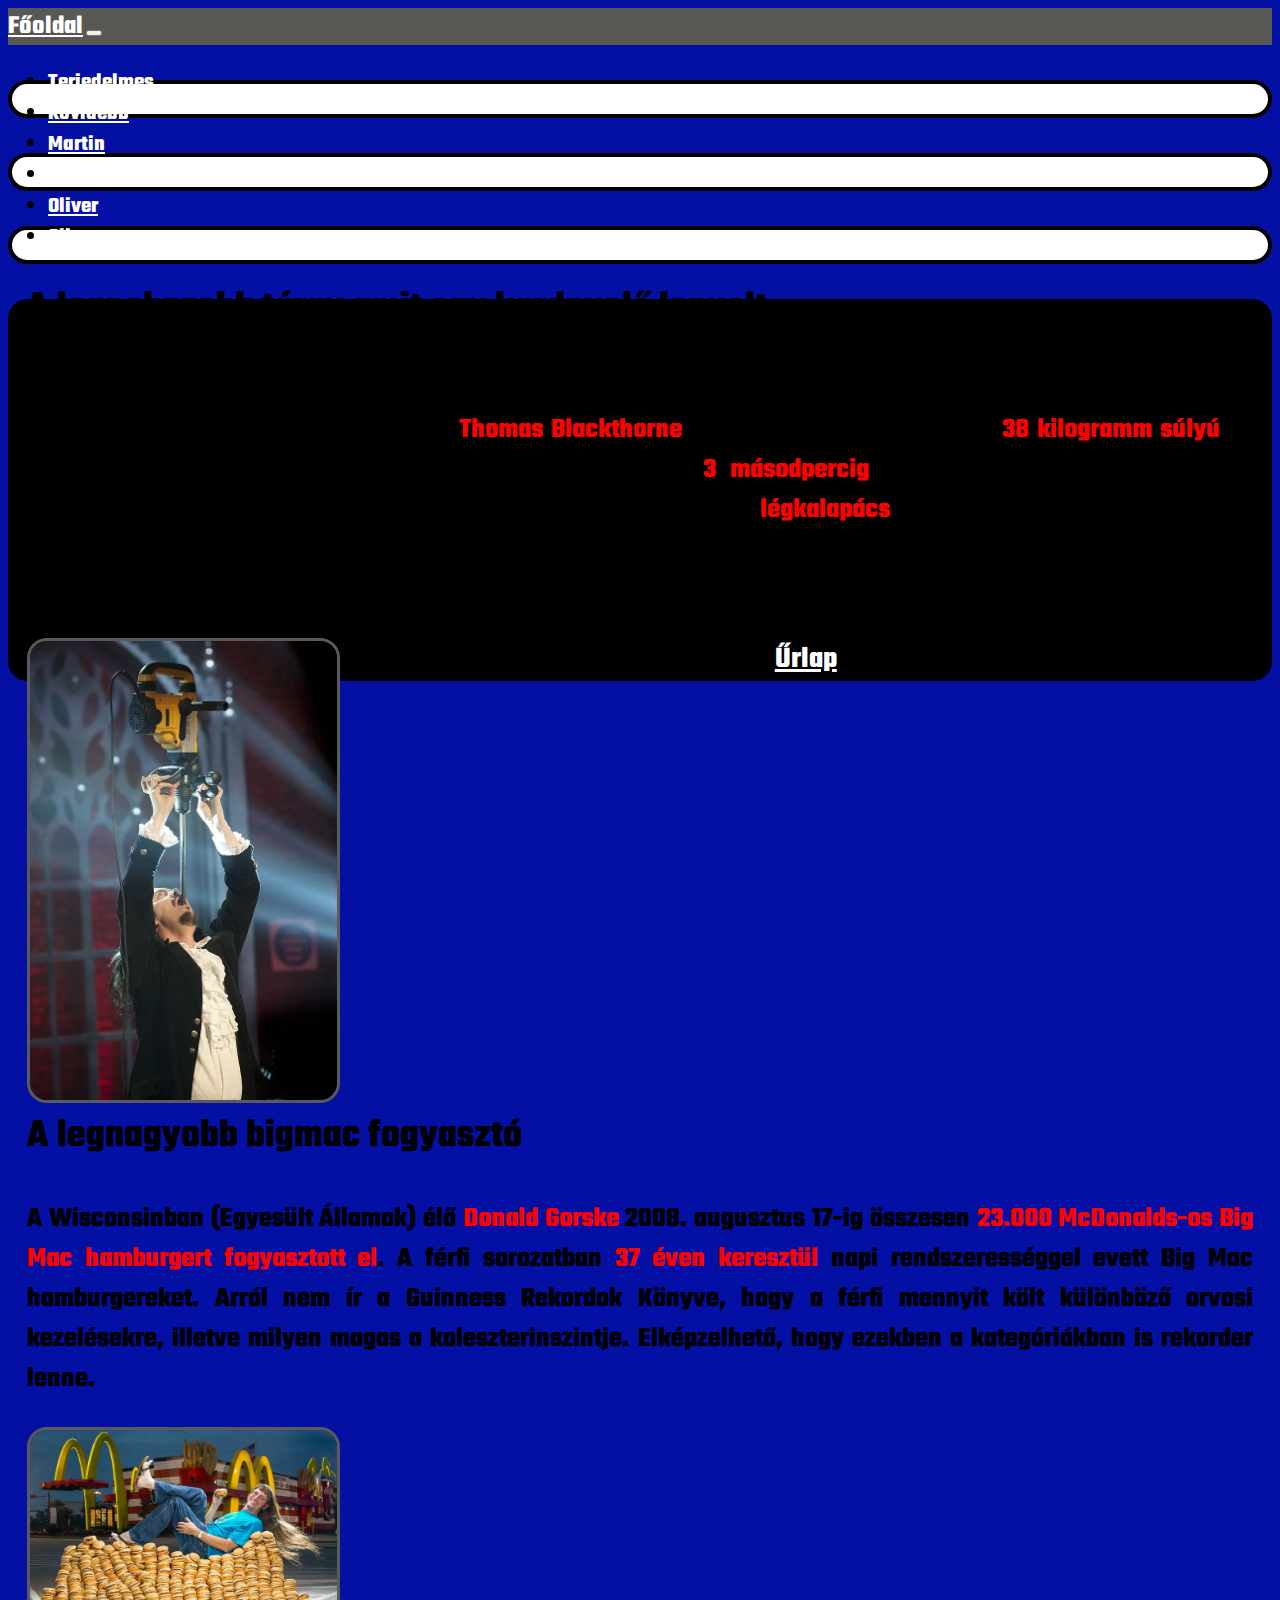
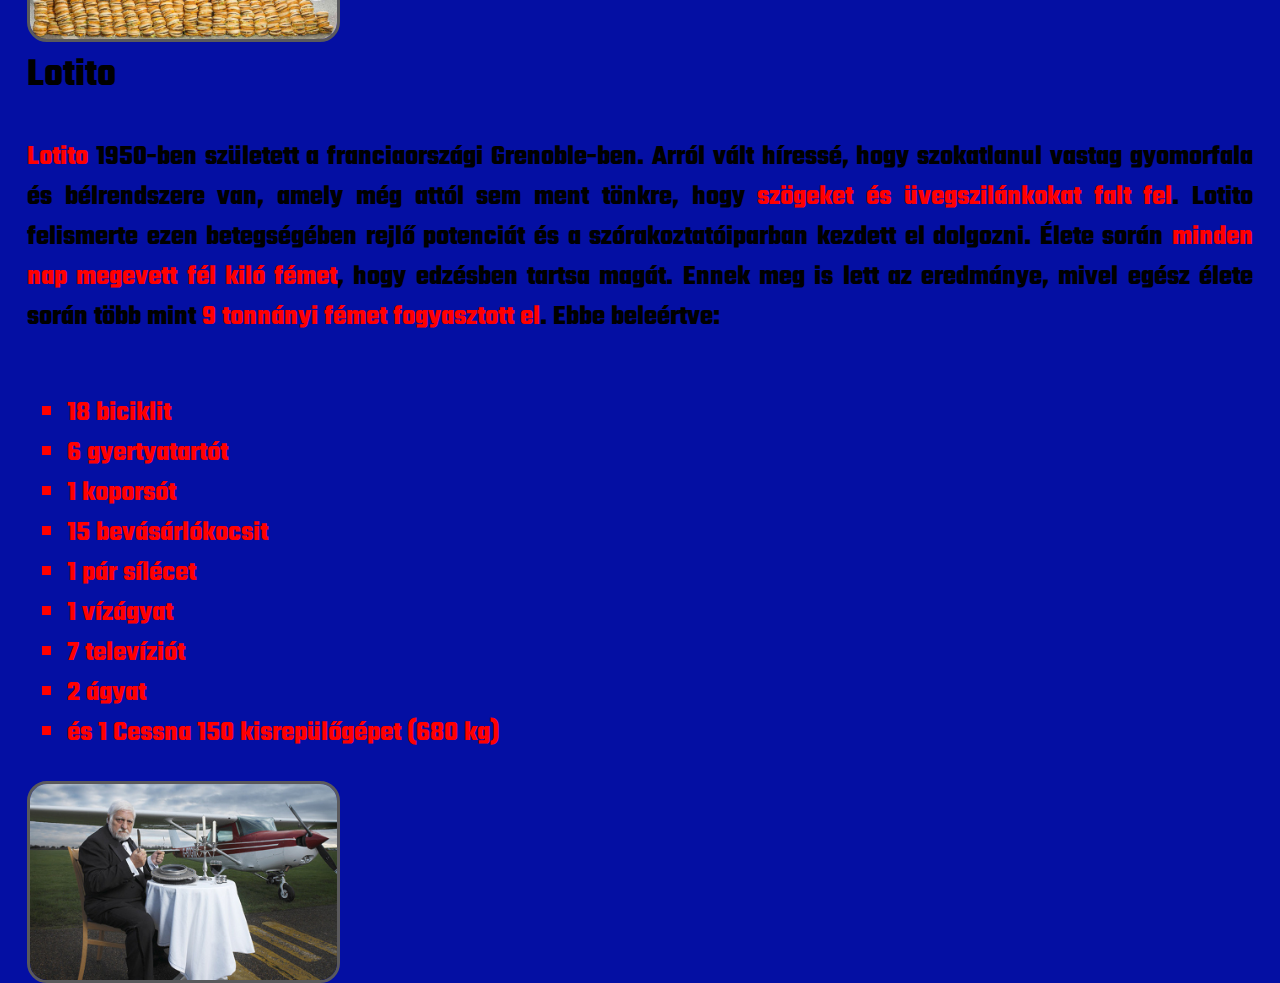
==== commit 78d16620: "piros_kiemeles" ====
--- a/david_1.html
+++ b/david_1.html
@@ -52,7 +52,7 @@
             <p>A kardnyelés már önmagában is életveszélyes. A kardot egy működő légkalapáccsal helyettesíteni pedig szinte öngyilkosság.
               A Nagy-Britanniában élő <span>Thomas Blackthorne</span> mégis erre vállalkozott. Egy <span>38 kilogramm súlyú</span> és 24 mm vastag fúróval rendelkező,
               működő légkalapácsot <span>3 másodpercig</span> tartott "lenyelve". Ez az extrém mutatvány még a kardnyelésnél is életveszélyesebb volt,
-              hiszen a légkalapács belső működése miatt bármilyen hiba súlyos következményekkel járhatott volna. Az ilyen extrém mutatványok
+              hiszen a <span>légkalapács</span> belső működése miatt bármilyen hiba súlyos következményekkel járhatott volna. Az ilyen extrém mutatványok
               rendkívüli kockázatokat rejtenek, és csak kivételes előkészületek, tapasztalat és szakértelem mellett hajthatóak végre.
             </p>
               </section>
